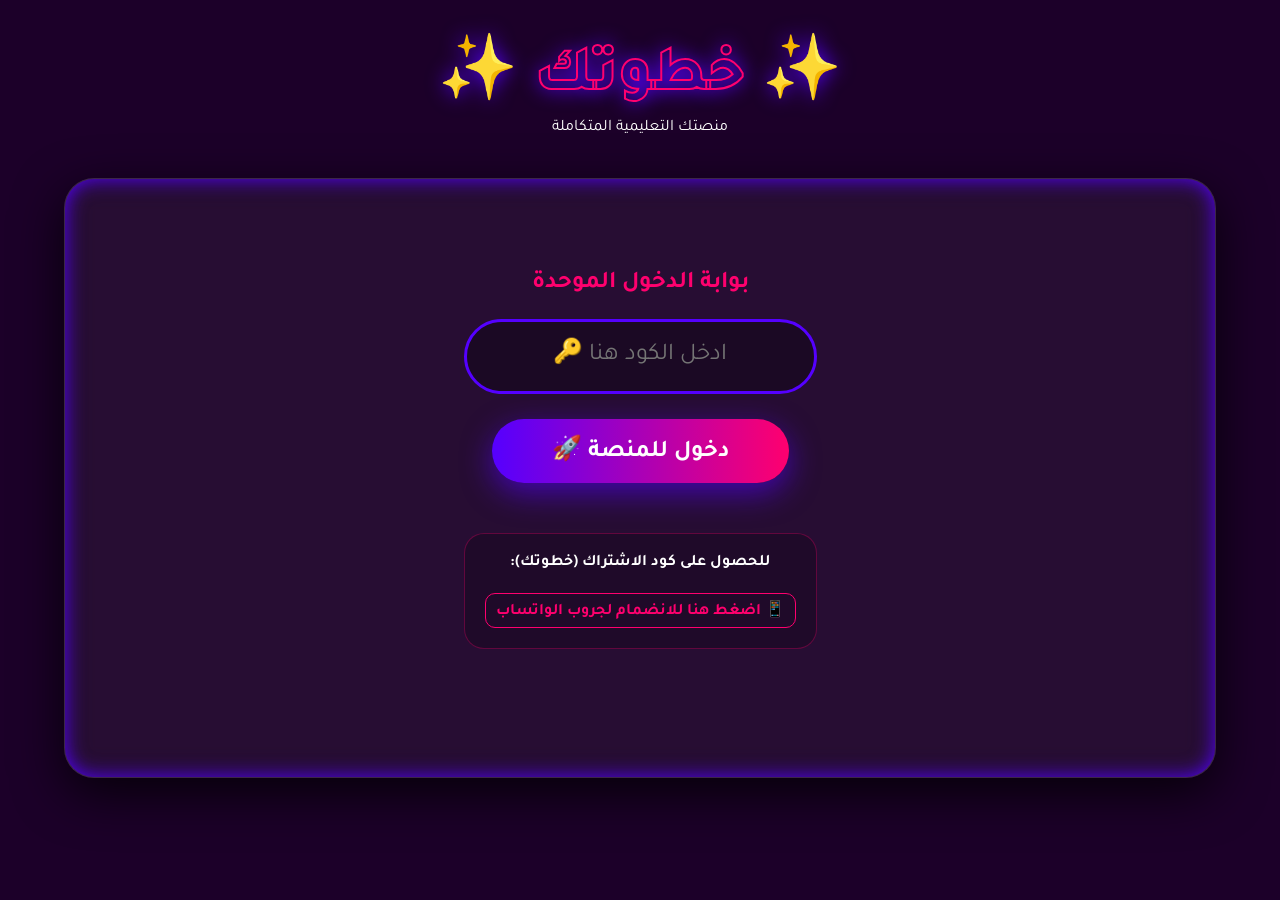
==== index.html @ f15a7803 "Add files via upload" ====
<!DOCTYPE html>

<html lang="ar" dir="rtl">

<head>

    <meta charset="UTF-8">

    <meta name="viewport" content="width=device-width, initial-scale=1.0">

    <title>منصة خطوتك التعليمية المتكاملة</title>

    <link href="https://fonts.googleapis.com/css2?family=Tajawal:wght@400;700;800&display=swap" rel="stylesheet">

    <link rel="stylesheet" href="https://cdnjs.cloudflare.com/ajax/libs/font-awesome/6.0.0-beta3/css/all.min.css">

    

    <link rel="stylesheet" href="style.css">

</head>

<body onload="initApp()"> 

    

    <div class="stars" id="star-container"></div>

    <header class="header-container">

        <h1 class="main-title">✨ خطوتك ✨</h1>

        <p class="sub-title" id="sub-title">منصتك التعليمية المتكاملة</p>

    </header>

    <main class="app-container">

        

        <section id="login-view" class="view-section active">

            <div class="login-wrapper">

                <h2 style="margin-bottom: 20px; color: var(--accent-color);">بوابة الدخول الموحدة</h2>

                <input type="text" id="access-code-input" class="login-input" placeholder="ادخل الكود هنا 🔑">

                <button class="btn-main" onclick="attemptLogin()">دخول للمنصة 🚀</button>

                <div class="contact-footer">

                    <p style="font-weight: bold; color: white; margin-bottom: 10px;">للحصول على كود الاشتراك (خطوتك):</p>

                    <a href="https://chat.whatsapp.com/HBZCFogEwom2l7kVErZvJE?mode=wwt" target="_blank">

                        📱 اضغط هنا للانضمام لجروب الواتساب

                    </a>

                </div>

            </div>

        </section>

        <section id="admin-panel-view" class="view-section">

            <div class="admin-panel">

                <div style="display: flex; justify-content: space-between; align-items: center;">

                    <h2>👮‍♂️ لوحة تحكم المشرف - خطوتك</h2>

                    <button class="btn-logout" onclick="logoutUser()">خروج من النظام</button>

                </div>

                

                <div class="admin-form">

                    <input type="text" id="new-student-name" class="admin-input" placeholder="اسم الطالب الثلاثي">

                    <select id="new-student-stream" class="admin-select">

                        <option value="science">علمي علوم (بدون رياضة)</option>

                        <option value="math">علمي رياضة (بدون أحياء)</option>

                    </select>

                    <select id="new-code-duration" class="admin-select">

                        <option value="1">ساعة واحدة (تجريبي)</option>

                        <option value="720">30 يوم (شهر كامل)</option>

                    </select>

                    <button class="btn-admin btn-generate" onclick="generateNewCode()">✨ توليد كود جديد</button>

                </div>

                

                <h3 style="border-bottom: 2px solid var(--primary-color); padding-bottom: 10px;">سجل الأكواد النشطة</h3>

                <div style="overflow-x: auto;">

                    <table class="data-table">

                        <thead>

                            <tr>

                                <th>اسم الطالب</th>

                                <th>الكود (أرقام فقط)</th>

                                <th>التخصص</th>

                                <th>تاريخ الانتهاء</th>

                                <th>الحالة</th>

                            </tr>

                        </thead>

                        <tbody id="codes-table-body"></tbody>

                    </table>

                </div>

            </div>

        </section>

        <section id="student-dashboard-view" class="view-section">

            <div class="dashboard-content-flow">

                

                <div class="notification-bar" id="dynamic-greeting"></div>

                

                <div class="quote-box">💡 "النجاح هو مجموع مجهودات صغيرة تتكرر يوماً بعد يوم.. أنت في خطوتك الصحيحة!"</div>

                

                <h2 style="text-align: center; margin-bottom: 30px; color: var(--gold);">📚 موادك الدراسية</h2>

                

                <div class="grid-container" id="subjects-grid">

                    </div>

                <div class="separation-bar">ملفك وتقدمك</div>

                <div class="progress-container">

                    <h3 class="progress-title">🎯 إجمالي تقدمك الأكاديمي (تجريبي)</h3>

                    <div class="progress-bar-wrapper">

                        <div class="progress-bar" id="academic-progress-bar" style="width: 0%;"></div>

                    </div>

                    <p class="progress-text"><span id="progress-percentage">0%</span> من المواد المتاحة تم استكشافها!</p>

                </div>

                <div class="student-info-section">

                    <div class="student-info">

                        <p>👋 أهلاً بك يا <strong><span id="student-name-display"></span></strong></p>

                        <p>تخصصك: <strong><span id="student-stream-display"></span></strong></p>

                        <p>الكود: <span class="code-value" id="student-code-display"></span></p>

                        <p>ينتهي في: <strong><span id="expiry-date-display"></span></strong></p>

                    </div>

                    <div class="sidebar-buttons">

                        <button class="btn-logout" onclick="logoutUser()">تسجيل خروج 🚪</button>

                    </div>

                </div>

            </div>

        </section>

        <section id="teachers-view" class="view-section">

            <button class="btn-back" onclick="showView('student-dashboard-view')"><i class="fas fa-arrow-right"></i> العودة للمواد</button>

            <h2 id="selected-subject-header" style="text-align: center; margin: 20px 0; color: var(--accent-color); font-size: 2.5rem;"></h2>

            <p style="text-align: center; margin-bottom: 30px;">نخبة من أفضل المدرسين على منصة خطوتك</p>

            <div class="grid-container" id="teachers-grid">

                 </div>

        </section>

        <section id="courses-view" class="view-section">

            <button class="btn-back" onclick="showView('teachers-view')"><i class="fas fa-arrow-right"></i> العودة للمدرسين</button>

            <h2 id="selected-teacher-header" style="text-align: center; margin: 30px 0; color: var(--gold);"></h2>

            <div class="courses-flex">

                </div>

        </section>

        <section id="weeks-view" class="view-section">

            <button class="btn-back" onclick="showView('courses-view')"><i class="fas fa-arrow-right"></i> العودة للشهور</button>

            <h2 id="selected-week-header" style="text-align: center; margin: 30px 0; color: var(--accent-color); font-size: 2.5rem;"></h2>

            <p style="text-align: center; margin-bottom: 30px; color: var(--text-light);">اضغط على الأسبوع لمشاهدة محتوى الفيديو الخاص به.</p>

            <div class="grid-container" id="weeks-grid">

                </div>

        </section>

    </main>

    <div id="video-modal" class="modal-overlay" onclick="closeVideoModal()">

        <div class="modal-content" onclick="event.stopPropagation()">

            <span class="close-btn" onclick="closeVideoModal()">&times;</span>

            <h3 id="modal-video-title" class="modal-title">عنوان الفيديو</h3>

            <div class="video-container">

                <iframe id="video-iframe" src="" frameborder="0" allow="autoplay; encrypted-media" allowfullscreen></iframe>

            </div>

            <div class="modal-info">

                <p>💡 ملاحظة: يتم تشغيل الفيديو مباشرة داخل المنصة (Embed).</p>

            </div>

        </div>

    </div>

    <script src="script.js"></script>

</body>

</html>
---- style.css ----
/* تعريف الألوان الأساسية للمنصة (نظام Dark Mode جذاب) - تصميم جديد باللون الأرجواني والوردي */

:root {

    --primary-color: #5500ff; /* أرجواني زاهي */

    --accent-color: #ff006e;  /* وردي فاقع للتباين */

    --bg-dark: #1c0029;       /* خلفية سوداء أرجوانية داكنة جداً */

    --bg-light: #3d005e;      /* خلفية العناصر */

    --text-light: #ffffff;    /* لون النص الأبيض */

    --gold: #e99e00;          /* لون ذهبي/برتقالي للعناوين */

    --danger: #eb4d4b;        /* لون أحمر للخروج والحذف */

    --sidebar-width: 280px;   /* هذا المتغير لم يعد مستخدماً فعلياً */

}

/* إعدادات عامة */

* { 

    margin: 0; 

    padding: 0; 

    box-sizing: border-box; 

    font-family: 'Tajawal', sans-serif; 

}

body {

    background-color: var(--bg-dark); 

    color: var(--text-light);

    min-height: 100vh;

    display: flex;

    flex-direction: column;

    align-items: center;

    overflow-x: hidden;

    position: relative; 

    z-index: 0;

}

/* --- تأثير النجوم المتلألئة --- */

.stars {

    position: absolute; top: 0; left: 0; width: 100%; height: 100%; pointer-events: none; overflow: hidden; z-index: -1;

}

.star {

    position: absolute; background: #ffffff; border-radius: 50%; animation: twinkle linear infinite; opacity: 0;

}

@keyframes twinkle {

    0% { opacity: 0; }

    50% { opacity: 1; transform: scale(1.2); }

    100% { opacity: 0; }

}

/* --- تصميم الهيدر المتحرك --- */

.header-container { text-align: center; margin-top: 30px; position: relative; z-index: 10; }

.main-title {

    font-size: 4rem; font-weight: 800; color: transparent; 

    -webkit-text-stroke: 2px var(--accent-color); 

    text-shadow: 0 0 20px var(--primary-color); 

    animation: titlePulse 3s infinite alternate;

}

@keyframes titlePulse {

    0% { transform: scale(1); text-shadow: 0 0 20px var(--primary-color); }

    100% { transform: scale(1.05); text-shadow: 0 0 40px var(--accent-color), 0 0 10px var(--gold); }

}

/* --- الحاوية الرئيسية --- */

.app-container {

    width: 90%; max-width: 1200px; margin: 40px auto; background: rgba(255, 255, 255, 0.05);

    backdrop-filter: blur(15px); border-radius: 30px; padding: 30px; 

    box-shadow: 0 15px 50px rgba(0,0,0,0.8), 0 0 20px var(--primary-color) inset; 

    border: 1px solid rgba(255,255,255,0.1); min-height: 600px; z-index: 5; 

}

/* --- نظام التنقل بين الشاشات --- */

.view-section { display: none; animation: slideIn 0.5s ease-out; }

.view-section.active { display: block; }

@keyframes slideIn { from { opacity: 0; transform: translateY(20px); } to { opacity: 1; transform: translateY(0); } }

/* --- صفحة تسجيل الدخول --- */

#login-view { min-height: 500px; display: flex; justify-content: center; align-items: center;}

.login-wrapper { display: flex; flex-direction: column; align-items: center; justify-content: center; height: 100%; padding: 50px 0; }

.login-input { 

    width: 100%; max-width: 400px; padding: 20px; border-radius: 50px; 

    border: 3px solid var(--primary-color); 

    background: rgba(0,0,0,0.3); color: white; font-size: 1.5rem; text-align: center; margin-bottom: 25px; 

    transition: 0.3s; outline: none; 

}

.btn-main { 

    background: linear-gradient(90deg, var(--primary-color), var(--accent-color)); 

    border: none; padding: 15px 60px; 

    border-radius: 50px; color: white; font-size: 1.5rem; font-weight: bold; cursor: pointer; transition: 0.3s; 

    box-shadow: 0 10px 30px rgba(85, 0, 255, 0.6); 

}

.contact-footer { 

    margin-top: 50px; text-align: center; color: #bdc3c7; background: rgba(0,0,0,0.2); padding: 20px; 

    border-radius: 20px; width: 100%; max-width: 500px; 

    border: 1px solid rgba(255, 0, 110, 0.3);

}

.contact-footer a { 

    color: var(--accent-color); 

    text-decoration: none; 

    font-weight: bold; 

    transition: 0.2s;

    display: inline-block;

    margin-top: 10px;

    padding: 5px 10px;

    border: 1px solid var(--accent-color);

    border-radius: 10px;

}

.contact-footer a:hover {

    background: var(--accent-color);

    color: var(--bg-dark);

}

/* =================================== */

/* --- تنسيقات لوحة الطالب (التدفق الجديد) --- */

/* =================================== */

.dashboard-content-flow {

    padding: 20px; 

}

/* تنسيقات المقتبس */

.quote-box { background: linear-gradient(45deg, #a400a4, #7f00ff); color: white; padding: 15px; text-align: center; font-weight: bold; border-radius: 15px; margin-bottom: 30px; box-shadow: 0 5px 15px rgba(0,0,0,0.2); }

.grid-container { display: grid; grid-template-columns: repeat(auto-fill, minmax(280px, 1fr)); gap: 25px; }

/* --- كروت المواد (Subjects) --- */

.subject-card {

    background: var(--bg-light); border-radius: 25px; padding: 20px; text-align: center; cursor: pointer; transition: 0.4s;

    position: relative; overflow: hidden; border: 2px solid transparent; display: flex; flex-direction: column; align-items: center;

    min-height: 250px; 

}

.subject-card:hover { transform: translateY(-10px); border-color: var(--accent-color); box-shadow: 0 0 30px rgba(255, 0, 110, 0.3); }

.subject-card img {

    width: 100%; max-width: 180px; height: 120px; object-fit: contain; margin-bottom: 15px; filter: drop-shadow(0 5px 5px rgba(0,0,0,0.5)); transition: 0.3s;

    border-radius: 10px;

}

.subject-card h3 { font-size: 1.8rem; margin-bottom: 10px; color: var(--gold); }

/* --- كروت المدرسين (Teachers) --- */

.teacher-card {

    background: linear-gradient(135deg, var(--bg-light), #2c0042);

    color: var(--text-light);

    padding: 25px;

    border-radius: 15px;

    text-align: center;

    font-size: 1.3rem;

    font-weight: 700;

    cursor: pointer;

    transition: transform 0.3s, box-shadow 0.3s;

    border-left: 5px solid var(--accent-color);

    box-shadow: 0 8px 15px rgba(0, 0, 0, 0.3);

    display: flex;

    align-items: center;

    justify-content: center;

}

.teacher-card:hover {

    transform: scale(1.05);

    box-shadow: 0 15px 30px rgba(0, 0, 0, 0.5), 0 0 20px var(--accent-color);

}

.teacher-card i {

    margin-left: 10px;

    color: var(--gold);

    font-size: 1.5rem;

}

/* --- أزرار عامة --- */

.btn-back, .btn-logout { padding: 10px 20px; border-radius: 50px; border: none; cursor: pointer; font-weight: bold; transition: 0.2s; margin-bottom: 20px; }

.btn-back { background: var(--accent-color); color: var(--bg-dark); }

.btn-logout { background: var(--danger); color: white; }

.btn-logout:hover { opacity: 0.8; }

.btn-back i { margin-right: 10px; }

/* === تنسيقات الشاشات الفرعية === */

#teachers-view, #courses-view, #weeks-view {

    padding: 20px;

    min-height: 500px;

}

.courses-flex {

    display: flex;

    flex-wrap: wrap;

    justify-content: center;

    gap: 20px;

    margin-top: 30px;

}

.month-card {

    width: 250px;

    height: 150px;

    display: flex;

    align-items: center;

    justify-content: center;

    color: white;

    font-size: 1.8rem;

    font-weight: 800;

    border-radius: 20px;

    cursor: pointer;

    transition: transform 0.3s, box-shadow 0.3s;

    box-shadow: 0 10px 20px rgba(0, 0, 0, 0.5), 0 5px 10px rgba(255, 255, 255, 0.1) inset;

    text-shadow: 1px 1px 3px rgba(0,0,0,0.7);

}

.month-card:hover {

    transform: translateY(-8px) scale(1.03);

    box-shadow: 0 20px 40px rgba(0, 0, 0, 0.7);

}

/* --- نظام الإشعارات والتنبيهات --- */

.notification-bar {

    background: linear-gradient(90deg, var(--accent-color), var(--primary-color));

    color: white;

    padding: 15px 25px;

    border-radius: 15px;

    font-size: 1.2rem;

    font-weight: 700;

    margin-bottom: 30px;

    text-align: right;

    box-shadow: 0 5px 15px rgba(255, 0, 110, 0.4);

}

/* --- شريط التقدم الأسطوري --- */

.progress-container {

    background: var(--bg-light);

    padding: 20px;

    border-radius: 15px;

    margin-bottom: 30px;

    border-left: 5px solid var(--gold);

}

.progress-title {

    color: var(--text-light);

    margin-bottom: 15px;

    font-size: 1.4rem;

    border-bottom: 1px dashed rgba(255, 255, 255, 0.1);

    padding-bottom: 10px;

}

.progress-bar-wrapper {

    background: rgba(0, 0, 0, 0.3);

    border-radius: 50px;

    height: 30px;

    overflow: hidden;

    margin-bottom: 10px;

}

.progress-bar {

    height: 100%;

    background: linear-gradient(90deg, var(--primary-color), var(--accent-color), var(--gold));

    transition: width 1.5s ease-out; /* حركة سلسة */

    border-radius: 50px;

    box-shadow: 0 0 10px var(--accent-color);

}

.progress-text {

    text-align: center;

    color: #ccc;

    font-weight: 500;

}

.progress-text span {

    font-size: 1.2rem;

    font-weight: bold;

    color: var(--gold);

}

/* --- معلومات الطالب الجديدة في الأسفل --- */

.separation-bar {

    text-align: center;

    margin: 50px 0 30px;

    color: var(--accent-color);

    font-size: 1.8rem;

    font-weight: 800;

    padding-top: 30px;

    border-top: 1px solid rgba(255,255,255,0.1);

}

.student-info-section {

    background: var(--bg-light);

    padding: 20px;

    border-radius: 15px;

    display: flex;

    justify-content: space-between;

    align-items: center;

    flex-wrap: wrap; /* للسماح بالعناصر بالنزول لسطر جديد في شاشات الهاتف */

}

.student-info {

    flex-grow: 1;

    display: flex;

    flex-direction: column;

    gap: 10px;

}

.student-info p { 

    margin: 0; 

    font-size: 1.1rem; 

    padding-right: 10px;

    border-right: 3px solid var(--primary-color);

}

.student-info strong { color: var(--accent-color); }

.student-info .code-value { font-family: monospace; font-size: 1.2rem; color: var(--gold); }

.sidebar-buttons .btn-logout {

    min-width: 150px;

    padding: 15px;

    font-size: 1.1rem;

    margin-bottom: 0; /* لإلغاء المارجن القديم */

}

/* --- تنسيقات كروت الأسابيع (Weeks) --- */

.week-card {

    border-radius: 20px;

    padding: 30px;

    transition: 0.3s;

    border: none;

    cursor: pointer;

    box-shadow: 0 10px 20px rgba(0,0,0,0.5);

    color: white; 

}

.week-card:hover {

    transform: translateY(-5px) scale(1.02);

    box-shadow: 0 15px 30px rgba(0,0,0,0.7);

}

.week-card i {

    color: white; 

}

/* =================================== */

/* --- تنسيقات لوحة المشرف --- */

/* =================================== */

.admin-panel {

    padding: 30px;

    background: var(--bg-light); 

    border-radius: 20px;

    margin-top: 20px;

}

.admin-form {

    display: flex;

    flex-wrap: wrap;

    gap: 20px;

    margin: 30px 0;

    align-items: center;

}

.admin-input, .admin-select {

    padding: 15px;

    border-radius: 10px;

    border: 2px solid var(--primary-color);

    background: rgba(0, 0, 0, 0.3);

    color: white;

    font-size: 1rem;

    flex-grow: 1;

    min-width: 200px;

}

.btn-admin {

    padding: 15px 30px;

    border-radius: 10px;

    border: none;

    font-weight: bold;

    cursor: pointer;

    transition: 0.3s;

    font-size: 1rem;

}

.btn-generate {

    background: var(--gold);

    color: var(--bg-dark);

}

.data-table {

    width: 100%;

    border-collapse: separate;

    border-spacing: 0 10px;

    color: var(--text-light);

    margin-top: 20px;

}

.data-table th, .data-table td {

    padding: 15px;

    text-align: right;

    border: none;

}

.data-table th {

    background: var(--primary-color);

    font-size: 1.1rem;

}

.data-table tbody tr {

    background: var(--bg-dark);

    transition: 0.2s;

}

.data-table tbody tr:hover {

    background: rgba(85, 0, 255, 0.4);

}

.data-table .code-cell {

    font-family: monospace;

    font-weight: bold;

    color: var(--accent-color);

}

.expired {

    color: var(--danger);

    font-weight: bold;

}

/* =================================== */

/* --- تنسيقات النافذة المنبثقة (MODAL) --- */

/* =================================== */

.modal-overlay {

    position: fixed;

    top: 0;

    left: 0;

    width: 100%;

    height: 100%;

    background: rgba(0, 0, 0, 0.9); /* خلفية شبه شفافة */

    display: none; /* مخفية افتراضياً */

    justify-content: center;

    align-items: center;

    z-index: 1000;

    animation: fadeIn 0.3s;

}

.modal-overlay.active {

    display: flex;

}

.modal-content {

    background: var(--bg-light);

    padding: 30px;

    border-radius: 20px;

    max-width: 90%;

    width: 800px; /* حجم الشاشة الافتراضي للفيديو */

    position: relative;

    box-shadow: 0 0 50px rgba(85, 0, 255, 0.7);

    animation: zoomIn 0.4s;

}

.close-btn {

    position: absolute;

    top: 15px;

    left: 20px;

    color: var(--danger);

    font-size: 30px;

    font-weight: bold;

    cursor: pointer;

    transition: 0.2s;

}

.close-btn:hover {

    color: var(--accent-color);

    transform: rotate(90deg);

}

.modal-title {

    color: var(--gold);

    text-align: center;

    margin-bottom: 20px;

    border-bottom: 1px dashed var(--primary-color);

    padding-bottom: 10px;

}

.video-container {

    position: relative;

    width: 100%;

    padding-bottom: 56.25%; /* نسبة 16:9 للفيديو */

    height: 0;

    overflow: hidden;

    margin-bottom: 20px;

    border-radius: 15px;

    box-shadow: 0 5px 20px rgba(0,0,0,0.5);

}

.video-container iframe {

    position: absolute;

    top: 0;

    left: 0;

    width: 100%;

    height: 100%;

}

@keyframes fadeIn {

    from { opacity: 0; }

    to { opacity: 1; }

}

@keyframes zoomIn {

    from { transform: scale(0.8); }

    to { transform: scale(1); }

}

/* =================================== */

/* --- ميديا كويري للأجهزة الصغيرة --- */

/* =================================== */

@media (max-width: 900px) {

    .app-container { width: 95%; padding: 15px; }

    .main-title { font-size: 2.5rem; }

    

    .grid-container {

        grid-template-columns: 1fr; 

    }

    .student-info-section {

        flex-direction: column;

        align-items: stretch;

        gap: 20px;

    }

    .sidebar-buttons .btn-logout {

        width: 100%;

    }

    .admin-form { flex-direction: column; }

    .admin-input, .admin-select, .btn-admin { width: 100%; min-width: auto; }

}

@media (max-width: 600px) {

    .modal-content {

        padding: 15px;

    }

}
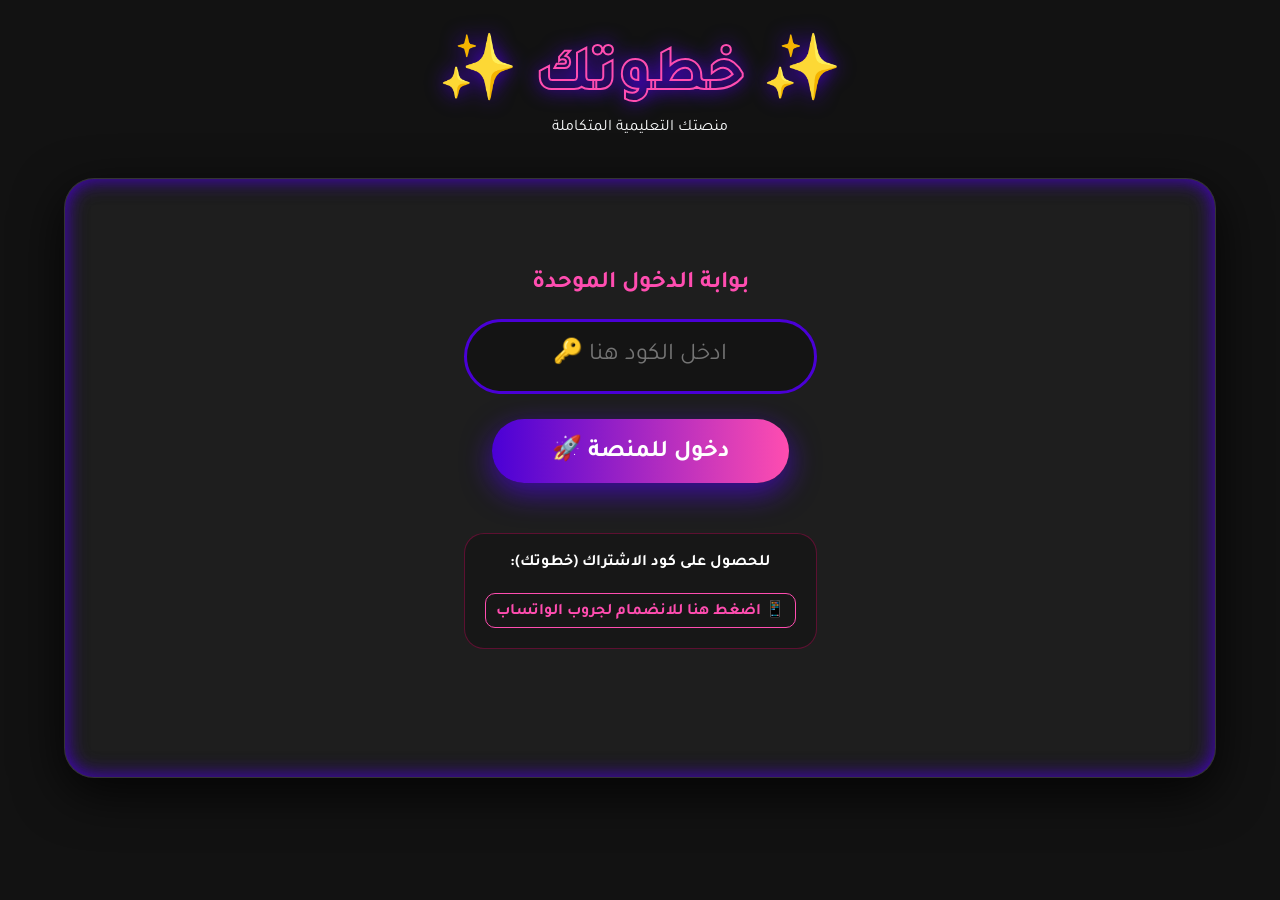
==== commit c992bda8: "Refactor index.html for improved structure and styles" ====
--- a/index.html
+++ b/index.html
@@ -1,275 +1,69 @@
 <!DOCTYPE html>
+<html lang="ar" dir="rtl">
+<head>
+<meta charset="UTF-8">
+<meta name="viewport" content="width=device-width, initial-scale=1.0">
+<title>منصة خطوتك التعليمية المتكاملة</title>
+<link href="https://fonts.googleapis.com/css2?family=Tajawal:wght@400;700;800&display=swap" rel="stylesheet">
+<link rel="stylesheet" href="https://cdnjs.cloudflare.com/ajax/libs/font-awesome/6.0.0-beta3/css/all.min.css">
 
-<html lang="ar" dir="rtl">
+<link rel="stylesheet" href="style.css">
 
-<head>
-
-    <meta charset="UTF-8">
-
-    <meta name="viewport" content="width=device-width, initial-scale=1.0">
-
-    <title>منصة خطوتك التعليمية المتكاملة</title>
-
-    <link href="https://fonts.googleapis.com/css2?family=Tajawal:wght@400;700;800&display=swap" rel="stylesheet">
-
-    <link rel="stylesheet" href="https://cdnjs.cloudflare.com/ajax/libs/font-awesome/6.0.0-beta3/css/all.min.css">
-
-    
-
-    <link rel="stylesheet" href="style.css">
+<style>
+:root {
+    --primary-color: #4a00d6;
+    --accent-color: #ff4db0;
+    --gold: #f3c623;
+    --text-light: #f8f9fa;
+}
+body { font-family:'Tajawal',sans-serif; margin:0; padding:0; background:#121212; color:var(--text-light); }
+.btn-back i { transform: rotate(180deg); } /* تصحيح اتجاه السهم للعودة */
+</style>
 
 </head>
-
 <body onload="initApp()"> 
 
-    
+<div class="stars" id="star-container"></div>
 
-    <div class="stars" id="star-container"></div>
+<header class="header-container">
+    <h1 class="main-title">✨ خطوتك ✨</h1>
+    <p class="sub-title" id="sub-title">منصتك التعليمية المتكاملة</p>
+</header>
 
-    <header class="header-container">
+<main class="app-container">
 
-        <h1 class="main-title">✨ خطوتك ✨</h1>
+<!-- بوابة الدخول -->
+<section id="login-view" class="view-section active">
+    <div class="login-wrapper">
+        <h2 style="margin-bottom:20px; color: var(--accent-color);">بوابة الدخول الموحدة</h2>
+        <input type="text" id="access-code-input" class="login-input" placeholder="ادخل الكود هنا 🔑">
+        <button class="btn-main" onclick="attemptLogin()">دخول للمنصة 🚀</button>
+        <div class="contact-footer">
+            <p style="font-weight:bold; color:white; margin-bottom:10px;">للحصول على كود الاشتراك (خطوتك):</p>
+            <a href="https://chat.whatsapp.com/HBZCFogEwom2l7kVErZvJE?mode=wwt" target="_blank">📱 اضغط هنا للانضمام لجروب الواتساب</a>
+        </div>
+    </div>
+</section>
 
-        <p class="sub-title" id="sub-title">منصتك التعليمية المتكاملة</p>
+<!-- باقي الأقسام ... كما في كودك -->
+<!-- تأكد من وجود جميع الدوال في script.js مثل initApp, attemptLogin, logoutUser, showView ... إلخ -->
 
-    </header>
+</main>
 
-    <main class="app-container">
+<!-- مودال الفيديو -->
+<div id="video-modal" class="modal-overlay" onclick="closeVideoModal()">
+    <div class="modal-content" onclick="event.stopPropagation()">
+        <span class="close-btn" onclick="closeVideoModal()">&times;</span>
+        <h3 id="modal-video-title" class="modal-title">عنوان الفيديو</h3>
+        <div class="video-container">
+            <iframe id="video-iframe" src="" frameborder="0" allow="autoplay; encrypted-media" allowfullscreen></iframe>
+        </div>
+        <div class="modal-info">
+            <p>💡 ملاحظة: يتم تشغيل الفيديو مباشرة داخل المنصة (Embed).</p>
+        </div>
+    </div>
+</div>
 
-        
-
-        <section id="login-view" class="view-section active">
-
-            <div class="login-wrapper">
-
-                <h2 style="margin-bottom: 20px; color: var(--accent-color);">بوابة الدخول الموحدة</h2>
-
-                <input type="text" id="access-code-input" class="login-input" placeholder="ادخل الكود هنا 🔑">
-
-                <button class="btn-main" onclick="attemptLogin()">دخول للمنصة 🚀</button>
-
-                <div class="contact-footer">
-
-                    <p style="font-weight: bold; color: white; margin-bottom: 10px;">للحصول على كود الاشتراك (خطوتك):</p>
-
-                    <a href="https://chat.whatsapp.com/HBZCFogEwom2l7kVErZvJE?mode=wwt" target="_blank">
-
-                        📱 اضغط هنا للانضمام لجروب الواتساب
-
-                    </a>
-
-                </div>
-
-            </div>
-
-        </section>
-
-        <section id="admin-panel-view" class="view-section">
-
-            <div class="admin-panel">
-
-                <div style="display: flex; justify-content: space-between; align-items: center;">
-
-                    <h2>👮‍♂️ لوحة تحكم المشرف - خطوتك</h2>
-
-                    <button class="btn-logout" onclick="logoutUser()">خروج من النظام</button>
-
-                </div>
-
-                
-
-                <div class="admin-form">
-
-                    <input type="text" id="new-student-name" class="admin-input" placeholder="اسم الطالب الثلاثي">
-
-                    <select id="new-student-stream" class="admin-select">
-
-                        <option value="science">علمي علوم (بدون رياضة)</option>
-
-                        <option value="math">علمي رياضة (بدون أحياء)</option>
-
-                    </select>
-
-                    <select id="new-code-duration" class="admin-select">
-
-                        <option value="1">ساعة واحدة (تجريبي)</option>
-
-                        <option value="720">30 يوم (شهر كامل)</option>
-
-                    </select>
-
-                    <button class="btn-admin btn-generate" onclick="generateNewCode()">✨ توليد كود جديد</button>
-
-                </div>
-
-                
-
-                <h3 style="border-bottom: 2px solid var(--primary-color); padding-bottom: 10px;">سجل الأكواد النشطة</h3>
-
-                <div style="overflow-x: auto;">
-
-                    <table class="data-table">
-
-                        <thead>
-
-                            <tr>
-
-                                <th>اسم الطالب</th>
-
-                                <th>الكود (أرقام فقط)</th>
-
-                                <th>التخصص</th>
-
-                                <th>تاريخ الانتهاء</th>
-
-                                <th>الحالة</th>
-
-                            </tr>
-
-                        </thead>
-
-                        <tbody id="codes-table-body"></tbody>
-
-                    </table>
-
-                </div>
-
-            </div>
-
-        </section>
-
-        <section id="student-dashboard-view" class="view-section">
-
-            <div class="dashboard-content-flow">
-
-                
-
-                <div class="notification-bar" id="dynamic-greeting"></div>
-
-                
-
-                <div class="quote-box">💡 "النجاح هو مجموع مجهودات صغيرة تتكرر يوماً بعد يوم.. أنت في خطوتك الصحيحة!"</div>
-
-                
-
-                <h2 style="text-align: center; margin-bottom: 30px; color: var(--gold);">📚 موادك الدراسية</h2>
-
-                
-
-                <div class="grid-container" id="subjects-grid">
-
-                    </div>
-
-                <div class="separation-bar">ملفك وتقدمك</div>
-
-                <div class="progress-container">
-
-                    <h3 class="progress-title">🎯 إجمالي تقدمك الأكاديمي (تجريبي)</h3>
-
-                    <div class="progress-bar-wrapper">
-
-                        <div class="progress-bar" id="academic-progress-bar" style="width: 0%;"></div>
-
-                    </div>
-
-                    <p class="progress-text"><span id="progress-percentage">0%</span> من المواد المتاحة تم استكشافها!</p>
-
-                </div>
-
-                <div class="student-info-section">
-
-                    <div class="student-info">
-
-                        <p>👋 أهلاً بك يا <strong><span id="student-name-display"></span></strong></p>
-
-                        <p>تخصصك: <strong><span id="student-stream-display"></span></strong></p>
-
-                        <p>الكود: <span class="code-value" id="student-code-display"></span></p>
-
-                        <p>ينتهي في: <strong><span id="expiry-date-display"></span></strong></p>
-
-                    </div>
-
-                    <div class="sidebar-buttons">
-
-                        <button class="btn-logout" onclick="logoutUser()">تسجيل خروج 🚪</button>
-
-                    </div>
-
-                </div>
-
-            </div>
-
-        </section>
-
-        <section id="teachers-view" class="view-section">
-
-            <button class="btn-back" onclick="showView('student-dashboard-view')"><i class="fas fa-arrow-right"></i> العودة للمواد</button>
-
-            <h2 id="selected-subject-header" style="text-align: center; margin: 20px 0; color: var(--accent-color); font-size: 2.5rem;"></h2>
-
-            <p style="text-align: center; margin-bottom: 30px;">نخبة من أفضل المدرسين على منصة خطوتك</p>
-
-            <div class="grid-container" id="teachers-grid">
-
-                 </div>
-
-        </section>
-
-        <section id="courses-view" class="view-section">
-
-            <button class="btn-back" onclick="showView('teachers-view')"><i class="fas fa-arrow-right"></i> العودة للمدرسين</button>
-
-            <h2 id="selected-teacher-header" style="text-align: center; margin: 30px 0; color: var(--gold);"></h2>
-
-            <div class="courses-flex">
-
-                </div>
-
-        </section>
-
-        <section id="weeks-view" class="view-section">
-
-            <button class="btn-back" onclick="showView('courses-view')"><i class="fas fa-arrow-right"></i> العودة للشهور</button>
-
-            <h2 id="selected-week-header" style="text-align: center; margin: 30px 0; color: var(--accent-color); font-size: 2.5rem;"></h2>
-
-            <p style="text-align: center; margin-bottom: 30px; color: var(--text-light);">اضغط على الأسبوع لمشاهدة محتوى الفيديو الخاص به.</p>
-
-            <div class="grid-container" id="weeks-grid">
-
-                </div>
-
-        </section>
-
-    </main>
-
-    <div id="video-modal" class="modal-overlay" onclick="closeVideoModal()">
-
-        <div class="modal-content" onclick="event.stopPropagation()">
-
-            <span class="close-btn" onclick="closeVideoModal()">&times;</span>
-
-            <h3 id="modal-video-title" class="modal-title">عنوان الفيديو</h3>
-
-            <div class="video-container">
-
-                <iframe id="video-iframe" src="" frameborder="0" allow="autoplay; encrypted-media" allowfullscreen></iframe>
-
-            </div>
-
-            <div class="modal-info">
-
-                <p>💡 ملاحظة: يتم تشغيل الفيديو مباشرة داخل المنصة (Embed).</p>
-
-            </div>
-
-        </div>
-
-    </div>
-
-    <script src="script.js"></script>
-
+<script src="script.js"></script>
 </body>
-
-</html>+</html>
--- a/style.css
+++ b/style.css
@@ -1,923 +1,212 @@
 /* تعريف الألوان الأساسية للمنصة (نظام Dark Mode جذاب) - تصميم جديد باللون الأرجواني والوردي */
-
 :root {
-
     --primary-color: #5500ff; /* أرجواني زاهي */
-
     --accent-color: #ff006e;  /* وردي فاقع للتباين */
-
     --bg-dark: #1c0029;       /* خلفية سوداء أرجوانية داكنة جداً */
-
     --bg-light: #3d005e;      /* خلفية العناصر */
-
     --text-light: #ffffff;    /* لون النص الأبيض */
-
     --gold: #e99e00;          /* لون ذهبي/برتقالي للعناوين */
-
     --danger: #eb4d4b;        /* لون أحمر للخروج والحذف */
-
-    --sidebar-width: 280px;   /* هذا المتغير لم يعد مستخدماً فعلياً */
-
 }
 
 /* إعدادات عامة */
-
 * { 
-
     margin: 0; 
-
     padding: 0; 
-
     box-sizing: border-box; 
-
     font-family: 'Tajawal', sans-serif; 
-
 }
 
 body {
-
     background-color: var(--bg-dark); 
-
     color: var(--text-light);
-
     min-height: 100vh;
-
     display: flex;
-
     flex-direction: column;
-
     align-items: center;
-
     overflow-x: hidden;
-
     position: relative; 
-
     z-index: 0;
-
 }
 
 /* --- تأثير النجوم المتلألئة --- */
-
 .stars {
-
     position: absolute; top: 0; left: 0; width: 100%; height: 100%; pointer-events: none; overflow: hidden; z-index: -1;
-
 }
 
 .star {
-
     position: absolute; background: #ffffff; border-radius: 50%; animation: twinkle linear infinite; opacity: 0;
-
 }
 
 @keyframes twinkle {
-
     0% { opacity: 0; }
-
     50% { opacity: 1; transform: scale(1.2); }
-
     100% { opacity: 0; }
-
 }
 
 /* --- تصميم الهيدر المتحرك --- */
-
 .header-container { text-align: center; margin-top: 30px; position: relative; z-index: 10; }
 
 .main-title {
-
     font-size: 4rem; font-weight: 800; color: transparent; 
-
     -webkit-text-stroke: 2px var(--accent-color); 
-
     text-shadow: 0 0 20px var(--primary-color); 
-
     animation: titlePulse 3s infinite alternate;
-
 }
 
 @keyframes titlePulse {
-
     0% { transform: scale(1); text-shadow: 0 0 20px var(--primary-color); }
-
     100% { transform: scale(1.05); text-shadow: 0 0 40px var(--accent-color), 0 0 10px var(--gold); }
-
 }
 
 /* --- الحاوية الرئيسية --- */
-
 .app-container {
-
     width: 90%; max-width: 1200px; margin: 40px auto; background: rgba(255, 255, 255, 0.05);
-
     backdrop-filter: blur(15px); border-radius: 30px; padding: 30px; 
-
     box-shadow: 0 15px 50px rgba(0,0,0,0.8), 0 0 20px var(--primary-color) inset; 
-
     border: 1px solid rgba(255,255,255,0.1); min-height: 600px; z-index: 5; 
-
 }
 
 /* --- نظام التنقل بين الشاشات --- */
-
-.view-section { display: none; animation: slideIn 0.5s ease-out; }
-
+.view-section { 
+    display: none; 
+    width: 100%; 
+    min-height: 100vh; 
+    animation: slideIn 0.5s ease-out; 
+}
 .view-section.active { display: block; }
 
 @keyframes slideIn { from { opacity: 0; transform: translateY(20px); } to { opacity: 1; transform: translateY(0); } }
 
 /* --- صفحة تسجيل الدخول --- */
-
-#login-view { min-height: 500px; display: flex; justify-content: center; align-items: center;}
+#login-view { min-height: 500px; display: flex; justify-content: center; align-items: center; }
 
 .login-wrapper { display: flex; flex-direction: column; align-items: center; justify-content: center; height: 100%; padding: 50px 0; }
 
 .login-input { 
-
     width: 100%; max-width: 400px; padding: 20px; border-radius: 50px; 
-
     border: 3px solid var(--primary-color); 
-
     background: rgba(0,0,0,0.3); color: white; font-size: 1.5rem; text-align: center; margin-bottom: 25px; 
-
     transition: 0.3s; outline: none; 
-
 }
 
 .btn-main { 
-
     background: linear-gradient(90deg, var(--primary-color), var(--accent-color)); 
-
     border: none; padding: 15px 60px; 
-
     border-radius: 50px; color: white; font-size: 1.5rem; font-weight: bold; cursor: pointer; transition: 0.3s; 
-
     box-shadow: 0 10px 30px rgba(85, 0, 255, 0.6); 
-
 }
 
 .contact-footer { 
-
     margin-top: 50px; text-align: center; color: #bdc3c7; background: rgba(0,0,0,0.2); padding: 20px; 
-
     border-radius: 20px; width: 100%; max-width: 500px; 
-
     border: 1px solid rgba(255, 0, 110, 0.3);
-
 }
 
 .contact-footer a { 
-
     color: var(--accent-color); 
-
-    text-decoration: none; 
-
-    font-weight: bold; 
-
-    transition: 0.2s;
-
-    display: inline-block;
-
-    margin-top: 10px;
-
-    padding: 5px 10px;
-
-    border: 1px solid var(--accent-color);
-
+    text-decoration: none; font-weight: bold; transition: 0.2s;
+    display: inline-block; margin-top: 10px; padding: 5px 10px; border: 1px solid var(--accent-color);
     border-radius: 10px;
-
-}
-
-.contact-footer a:hover {
-
-    background: var(--accent-color);
-
-    color: var(--bg-dark);
-
-}
-
-/* =================================== */
-
-/* --- تنسيقات لوحة الطالب (التدفق الجديد) --- */
-
-/* =================================== */
-
-.dashboard-content-flow {
-
-    padding: 20px; 
-
-}
-
-/* تنسيقات المقتبس */
+}
+.contact-footer a:hover { background: var(--accent-color); color: var(--bg-dark); }
+
+/* --- لوحة الطالب --- */
+.dashboard-content-flow { padding: 20px; }
 
 .quote-box { background: linear-gradient(45deg, #a400a4, #7f00ff); color: white; padding: 15px; text-align: center; font-weight: bold; border-radius: 15px; margin-bottom: 30px; box-shadow: 0 5px 15px rgba(0,0,0,0.2); }
 
 .grid-container { display: grid; grid-template-columns: repeat(auto-fill, minmax(280px, 1fr)); gap: 25px; }
 
-/* --- كروت المواد (Subjects) --- */
-
 .subject-card {
-
     background: var(--bg-light); border-radius: 25px; padding: 20px; text-align: center; cursor: pointer; transition: 0.4s;
-
     position: relative; overflow: hidden; border: 2px solid transparent; display: flex; flex-direction: column; align-items: center;
-
     min-height: 250px; 
-
-}
-
+}
 .subject-card:hover { transform: translateY(-10px); border-color: var(--accent-color); box-shadow: 0 0 30px rgba(255, 0, 110, 0.3); }
-
-.subject-card img {
-
-    width: 100%; max-width: 180px; height: 120px; object-fit: contain; margin-bottom: 15px; filter: drop-shadow(0 5px 5px rgba(0,0,0,0.5)); transition: 0.3s;
-
-    border-radius: 10px;
-
-}
-
+.subject-card img { width: 100%; max-width: 180px; height: 120px; object-fit: contain; margin-bottom: 15px; filter: drop-shadow(0 5px 5px rgba(0,0,0,0.5)); transition: 0.3s; border-radius: 10px; }
 .subject-card h3 { font-size: 1.8rem; margin-bottom: 10px; color: var(--gold); }
 
-/* --- كروت المدرسين (Teachers) --- */
-
 .teacher-card {
-
     background: linear-gradient(135deg, var(--bg-light), #2c0042);
-
-    color: var(--text-light);
-
-    padding: 25px;
-
-    border-radius: 15px;
-
-    text-align: center;
-
-    font-size: 1.3rem;
-
-    font-weight: 700;
-
-    cursor: pointer;
-
-    transition: transform 0.3s, box-shadow 0.3s;
-
-    border-left: 5px solid var(--accent-color);
-
-    box-shadow: 0 8px 15px rgba(0, 0, 0, 0.3);
-
-    display: flex;
-
-    align-items: center;
-
-    justify-content: center;
-
-}
-
-.teacher-card:hover {
-
-    transform: scale(1.05);
-
-    box-shadow: 0 15px 30px rgba(0, 0, 0, 0.5), 0 0 20px var(--accent-color);
-
-}
-
-.teacher-card i {
-
-    margin-left: 10px;
-
-    color: var(--gold);
-
-    font-size: 1.5rem;
-
-}
-
-/* --- أزرار عامة --- */
+    color: var(--text-light); padding: 25px; border-radius: 15px; text-align: center; font-size: 1.3rem; font-weight: 700;
+    cursor: pointer; transition: transform 0.3s, box-shadow 0.3s; border-left: 5px solid var(--accent-color);
+    box-shadow: 0 8px 15px rgba(0, 0, 0, 0.3); display: flex; align-items: center; justify-content: center;
+}
+.teacher-card:hover { transform: scale(1.05); box-shadow: 0 15px 30px rgba(0, 0, 0, 0.5), 0 0 20px var(--accent-color); }
+.teacher-card i { margin-left: 10px; color: var(--gold); font-size: 1.5rem; }
 
 .btn-back, .btn-logout { padding: 10px 20px; border-radius: 50px; border: none; cursor: pointer; font-weight: bold; transition: 0.2s; margin-bottom: 20px; }
-
 .btn-back { background: var(--accent-color); color: var(--bg-dark); }
-
 .btn-logout { background: var(--danger); color: white; }
-
 .btn-logout:hover { opacity: 0.8; }
-
 .btn-back i { margin-right: 10px; }
 
-/* === تنسيقات الشاشات الفرعية === */
-
-#teachers-view, #courses-view, #weeks-view {
-
-    padding: 20px;
-
-    min-height: 500px;
-
-}
-
-.courses-flex {
-
-    display: flex;
-
-    flex-wrap: wrap;
-
-    justify-content: center;
-
-    gap: 20px;
-
-    margin-top: 30px;
-
-}
-
-.month-card {
-
-    width: 250px;
-
-    height: 150px;
-
-    display: flex;
-
-    align-items: center;
-
-    justify-content: center;
-
-    color: white;
-
-    font-size: 1.8rem;
-
-    font-weight: 800;
-
-    border-radius: 20px;
-
-    cursor: pointer;
-
-    transition: transform 0.3s, box-shadow 0.3s;
-
-    box-shadow: 0 10px 20px rgba(0, 0, 0, 0.5), 0 5px 10px rgba(255, 255, 255, 0.1) inset;
-
-    text-shadow: 1px 1px 3px rgba(0,0,0,0.7);
-
-}
-
-.month-card:hover {
-
-    transform: translateY(-8px) scale(1.03);
-
-    box-shadow: 0 20px 40px rgba(0, 0, 0, 0.7);
-
-}
-
-/* --- نظام الإشعارات والتنبيهات --- */
-
-.notification-bar {
-
-    background: linear-gradient(90deg, var(--accent-color), var(--primary-color));
-
-    color: white;
-
-    padding: 15px 25px;
-
-    border-radius: 15px;
-
-    font-size: 1.2rem;
-
-    font-weight: 700;
-
-    margin-bottom: 30px;
-
-    text-align: right;
-
-    box-shadow: 0 5px 15px rgba(255, 0, 110, 0.4);
-
-}
-
-/* --- شريط التقدم الأسطوري --- */
-
-.progress-container {
-
-    background: var(--bg-light);
-
-    padding: 20px;
-
-    border-radius: 15px;
-
-    margin-bottom: 30px;
-
-    border-left: 5px solid var(--gold);
-
-}
-
-.progress-title {
-
-    color: var(--text-light);
-
-    margin-bottom: 15px;
-
-    font-size: 1.4rem;
-
-    border-bottom: 1px dashed rgba(255, 255, 255, 0.1);
-
-    padding-bottom: 10px;
-
-}
-
-.progress-bar-wrapper {
-
-    background: rgba(0, 0, 0, 0.3);
-
-    border-radius: 50px;
-
-    height: 30px;
-
-    overflow: hidden;
-
-    margin-bottom: 10px;
-
-}
-
-.progress-bar {
-
-    height: 100%;
-
-    background: linear-gradient(90deg, var(--primary-color), var(--accent-color), var(--gold));
-
-    transition: width 1.5s ease-out; /* حركة سلسة */
-
-    border-radius: 50px;
-
-    box-shadow: 0 0 10px var(--accent-color);
-
-}
-
-.progress-text {
-
-    text-align: center;
-
-    color: #ccc;
-
-    font-weight: 500;
-
-}
-
-.progress-text span {
-
-    font-size: 1.2rem;
-
-    font-weight: bold;
-
-    color: var(--gold);
-
-}
-
-/* --- معلومات الطالب الجديدة في الأسفل --- */
-
-.separation-bar {
-
-    text-align: center;
-
-    margin: 50px 0 30px;
-
-    color: var(--accent-color);
-
-    font-size: 1.8rem;
-
-    font-weight: 800;
-
-    padding-top: 30px;
-
-    border-top: 1px solid rgba(255,255,255,0.1);
-
-}
-
-.student-info-section {
-
-    background: var(--bg-light);
-
-    padding: 20px;
-
-    border-radius: 15px;
-
-    display: flex;
-
-    justify-content: space-between;
-
-    align-items: center;
-
-    flex-wrap: wrap; /* للسماح بالعناصر بالنزول لسطر جديد في شاشات الهاتف */
-
-}
-
-.student-info {
-
-    flex-grow: 1;
-
-    display: flex;
-
-    flex-direction: column;
-
-    gap: 10px;
-
-}
-
-.student-info p { 
-
-    margin: 0; 
-
-    font-size: 1.1rem; 
-
-    padding-right: 10px;
-
-    border-right: 3px solid var(--primary-color);
-
-}
-
+#teachers-view, #courses-view, #weeks-view { padding: 20px; min-height: 500px; }
+
+.courses-flex { display: flex; flex-wrap: wrap; justify-content: center; gap: 20px; margin-top: 30px; }
+
+.month-card { width: 250px; height: 150px; display: flex; align-items: center; justify-content: center; color: white; font-size: 1.8rem; font-weight: 800; border-radius: 20px; cursor: pointer; transition: transform 0.3s, box-shadow 0.3s; box-shadow: 0 10px 20px rgba(0, 0, 0, 0.5), 0 5px 10px rgba(255, 255, 255, 0.1) inset; text-shadow: 1px 1px 3px rgba(0,0,0,0.7); }
+.month-card:hover { transform: translateY(-8px) scale(1.03); box-shadow: 0 20px 40px rgba(0, 0, 0, 0.7); }
+
+.notification-bar { background: linear-gradient(90deg, var(--accent-color), var(--primary-color)); color: white; padding: 15px 25px; border-radius: 15px; font-size: 1.2rem; font-weight: 700; margin-bottom: 30px; text-align: right; box-shadow: 0 5px 15px rgba(255, 0, 110, 0.4); }
+
+.progress-container { background: var(--bg-light); padding: 20px; border-radius: 15px; margin-bottom: 30px; border-left: 5px solid var(--gold); }
+.progress-title { color: var(--text-light); margin-bottom: 15px; font-size: 1.4rem; border-bottom: 1px dashed rgba(255, 255, 255, 0.1); padding-bottom: 10px; }
+.progress-bar-wrapper { background: rgba(0, 0, 0, 0.3); border-radius: 50px; height: 30px; overflow: hidden; margin-bottom: 10px; }
+.progress-bar { height: 100%; background: linear-gradient(90deg, var(--primary-color), var(--accent-color), var(--gold)); transition: width 1.5s ease-out; border-radius: 50px; box-shadow: 0 0 10px var(--accent-color); }
+.progress-text { text-align: center; color: #ccc; font-weight: 500; }
+.progress-text span { font-size: 1.2rem; font-weight: bold; color: var(--gold); }
+
+.separation-bar { text-align: center; margin: 50px 0 30px; color: var(--accent-color); font-size: 1.8rem; font-weight: 800; padding-top: 30px; border-top: 1px solid rgba(255,255,255,0.1); }
+.student-info-section { background: var(--bg-light); padding: 20px; border-radius: 15px; display: flex; justify-content: space-between; align-items: center; flex-wrap: wrap; }
+.student-info { flex-grow: 1; display: flex; flex-direction: column; gap: 10px; }
+.student-info p { margin: 0; font-size: 1.1rem; padding-right: 10px; border-right: 3px solid var(--primary-color); }
 .student-info strong { color: var(--accent-color); }
-
 .student-info .code-value { font-family: monospace; font-size: 1.2rem; color: var(--gold); }
-
-.sidebar-buttons .btn-logout {
-
-    min-width: 150px;
-
-    padding: 15px;
-
-    font-size: 1.1rem;
-
-    margin-bottom: 0; /* لإلغاء المارجن القديم */
-
-}
-
-/* --- تنسيقات كروت الأسابيع (Weeks) --- */
-
-.week-card {
-
-    border-radius: 20px;
-
-    padding: 30px;
-
-    transition: 0.3s;
-
-    border: none;
-
-    cursor: pointer;
-
-    box-shadow: 0 10px 20px rgba(0,0,0,0.5);
-
-    color: white; 
-
-}
-
-.week-card:hover {
-
-    transform: translateY(-5px) scale(1.02);
-
-    box-shadow: 0 15px 30px rgba(0,0,0,0.7);
-
-}
-
-.week-card i {
-
-    color: white; 
-
-}
-
-/* =================================== */
-
-/* --- تنسيقات لوحة المشرف --- */
-
-/* =================================== */
-
-.admin-panel {
-
-    padding: 30px;
-
-    background: var(--bg-light); 
-
-    border-radius: 20px;
-
-    margin-top: 20px;
-
-}
-
-.admin-form {
-
-    display: flex;
-
-    flex-wrap: wrap;
-
-    gap: 20px;
-
-    margin: 30px 0;
-
-    align-items: center;
-
-}
-
-.admin-input, .admin-select {
-
-    padding: 15px;
-
-    border-radius: 10px;
-
-    border: 2px solid var(--primary-color);
-
-    background: rgba(0, 0, 0, 0.3);
-
-    color: white;
-
-    font-size: 1rem;
-
-    flex-grow: 1;
-
-    min-width: 200px;
-
-}
-
-.btn-admin {
-
-    padding: 15px 30px;
-
-    border-radius: 10px;
-
-    border: none;
-
-    font-weight: bold;
-
-    cursor: pointer;
-
-    transition: 0.3s;
-
-    font-size: 1rem;
-
-}
-
-.btn-generate {
-
-    background: var(--gold);
-
-    color: var(--bg-dark);
-
-}
-
-.data-table {
-
-    width: 100%;
-
-    border-collapse: separate;
-
-    border-spacing: 0 10px;
-
-    color: var(--text-light);
-
-    margin-top: 20px;
-
-}
-
-.data-table th, .data-table td {
-
-    padding: 15px;
-
-    text-align: right;
-
-    border: none;
-
-}
-
-.data-table th {
-
-    background: var(--primary-color);
-
-    font-size: 1.1rem;
-
-}
-
-.data-table tbody tr {
-
-    background: var(--bg-dark);
-
-    transition: 0.2s;
-
-}
-
-.data-table tbody tr:hover {
-
-    background: rgba(85, 0, 255, 0.4);
-
-}
-
-.data-table .code-cell {
-
-    font-family: monospace;
-
-    font-weight: bold;
-
-    color: var(--accent-color);
-
-}
-
-.expired {
-
-    color: var(--danger);
-
-    font-weight: bold;
-
-}
-
-/* =================================== */
-
-/* --- تنسيقات النافذة المنبثقة (MODAL) --- */
-
-/* =================================== */
-
-.modal-overlay {
-
-    position: fixed;
-
-    top: 0;
-
-    left: 0;
-
-    width: 100%;
-
-    height: 100%;
-
-    background: rgba(0, 0, 0, 0.9); /* خلفية شبه شفافة */
-
-    display: none; /* مخفية افتراضياً */
-
-    justify-content: center;
-
-    align-items: center;
-
-    z-index: 1000;
-
-    animation: fadeIn 0.3s;
-
-}
-
-.modal-overlay.active {
-
-    display: flex;
-
-}
-
-.modal-content {
-
-    background: var(--bg-light);
-
-    padding: 30px;
-
-    border-radius: 20px;
-
-    max-width: 90%;
-
-    width: 800px; /* حجم الشاشة الافتراضي للفيديو */
-
-    position: relative;
-
-    box-shadow: 0 0 50px rgba(85, 0, 255, 0.7);
-
-    animation: zoomIn 0.4s;
-
-}
-
-.close-btn {
-
-    position: absolute;
-
-    top: 15px;
-
-    left: 20px;
-
-    color: var(--danger);
-
-    font-size: 30px;
-
-    font-weight: bold;
-
-    cursor: pointer;
-
-    transition: 0.2s;
-
-}
-
-.close-btn:hover {
-
-    color: var(--accent-color);
-
-    transform: rotate(90deg);
-
-}
-
-.modal-title {
-
-    color: var(--gold);
-
-    text-align: center;
-
-    margin-bottom: 20px;
-
-    border-bottom: 1px dashed var(--primary-color);
-
-    padding-bottom: 10px;
-
-}
-
-.video-container {
-
-    position: relative;
-
-    width: 100%;
-
-    padding-bottom: 56.25%; /* نسبة 16:9 للفيديو */
-
-    height: 0;
-
-    overflow: hidden;
-
-    margin-bottom: 20px;
-
-    border-radius: 15px;
-
-    box-shadow: 0 5px 20px rgba(0,0,0,0.5);
-
-}
-
-.video-container iframe {
-
-    position: absolute;
-
-    top: 0;
-
-    left: 0;
-
-    width: 100%;
-
-    height: 100%;
-
-}
-
-@keyframes fadeIn {
-
-    from { opacity: 0; }
-
-    to { opacity: 1; }
-
-}
-
-@keyframes zoomIn {
-
-    from { transform: scale(0.8); }
-
-    to { transform: scale(1); }
-
-}
-
-/* =================================== */
-
-/* --- ميديا كويري للأجهزة الصغيرة --- */
-
-/* =================================== */
-
+.sidebar-buttons .btn-logout { min-width: 150px; padding: 15px; font-size: 1.1rem; margin-bottom: 0; }
+
+.week-card { border-radius: 20px; padding: 30px; transition: 0.3s; border: none; cursor: pointer; box-shadow: 0 10px 20px rgba(0,0,0,0.5); color: white; }
+.week-card:hover { transform: translateY(-5px) scale(1.02); box-shadow: 0 15px 30px rgba(0,0,0,0.7); }
+.week-card i { color: white; }
+
+.admin-panel { padding: 30px; background: var(--bg-light); border-radius: 20px; margin-top: 20px; }
+.admin-form { display: flex; flex-wrap: wrap; gap: 20px; margin: 30px 0; align-items: center; }
+.admin-input, .admin-select { padding: 15px; border-radius: 10px; border: 2px solid var(--primary-color); background: rgba(0, 0, 0, 0.3); color: white; font-size: 1rem; flex-grow: 1; min-width: 200px; }
+.btn-admin { padding: 15px 30px; border-radius: 10px; border: none; font-weight: bold; cursor: pointer; transition: 0.3s; font-size: 1rem; }
+.btn-generate { background: var(--gold); color: var(--bg-dark); }
+
+.data-table { width: 100%; border-collapse: separate; border-spacing: 0 10px; color: var(--text-light); margin-top: 20px; }
+.data-table th, .data-table td { padding: 15px; text-align: right; border: none; }
+.data-table th { background: var(--primary-color); font-size: 1.1rem; }
+.data-table tbody tr { background: var(--bg-dark); transition: 0.2s; }
+.data-table tbody tr:hover { background: rgba(85, 0, 255, 0.4); }
+.data-table .code-cell { font-family: monospace; font-weight: bold; color: var(--accent-color); }
+.expired { color: var(--danger); font-weight: bold; }
+
+.modal-overlay { position: fixed; top: 0; left: 0; width: 100%; height: 100%; background: rgba(0, 0, 0, 0.9); display: none; justify-content: center; align-items: center; z-index: 1000; animation: fadeIn 0.3s; }
+.modal-overlay.active { display: flex; }
+.modal-content { background: var(--bg-light); padding: 30px; border-radius: 20px; max-width: 90%; width: 800px; position: relative; box-shadow: 0 0 50px rgba(85, 0, 255, 0.7); animation: zoomIn 0.4s; }
+.close-btn { position: absolute; top: 15px; left: 20px; color: var(--danger); font-size: 30px; font-weight: bold; cursor: pointer; transition: 0.2s; }
+.close-btn:hover { color: var(--accent-color); transform: rotate(90deg); }
+.modal-title { color: var(--gold); text-align: center; margin-bottom: 20px; border-bottom: 1px dashed var(--primary-color); padding-bottom: 10px; }
+.video-container { position: relative; width: 100%; padding-bottom: 56.25%; height: 0; overflow: hidden; margin-bottom: 20px; border-radius: 15px; box-shadow: 0 5px 20px rgba(0,0,0,0.5); }
+.video-container iframe { position: absolute; top: 0; left: 0; width: 100%; height: 100%; }
+
+@keyframes fadeIn { from { opacity: 0; } to { opacity: 1; } }
+@keyframes zoomIn { from { transform: scale(0.8); } to { transform: scale(1); } }
+
+/* ميديا كويريز */
 @media (max-width: 900px) {
-
     .app-container { width: 95%; padding: 15px; }
-
     .main-title { font-size: 2.5rem; }
-
-    
-
-    .grid-container {
-
-        grid-template-columns: 1fr; 
-
-    }
-
-    .student-info-section {
-
-        flex-direction: column;
-
-        align-items: stretch;
-
-        gap: 20px;
-
-    }
-
-    .sidebar-buttons .btn-logout {
-
-        width: 100%;
-
-    }
-
+    .grid-container { grid-template-columns: 1fr; }
+    .student-info-section { flex-direction: column; align-items: stretch; gap: 20px; }
+    .sidebar-buttons .btn-logout { width: 100%; }
     .admin-form { flex-direction: column; }
-
     .admin-input, .admin-select, .btn-admin { width: 100%; min-width: auto; }
-
 }
 
 @media (max-width: 600px) {
-
-    .modal-content {
-
-        padding: 15px;
-
-    }
-
-}+    .modal-content { padding: 15px; }
+                                                                           }
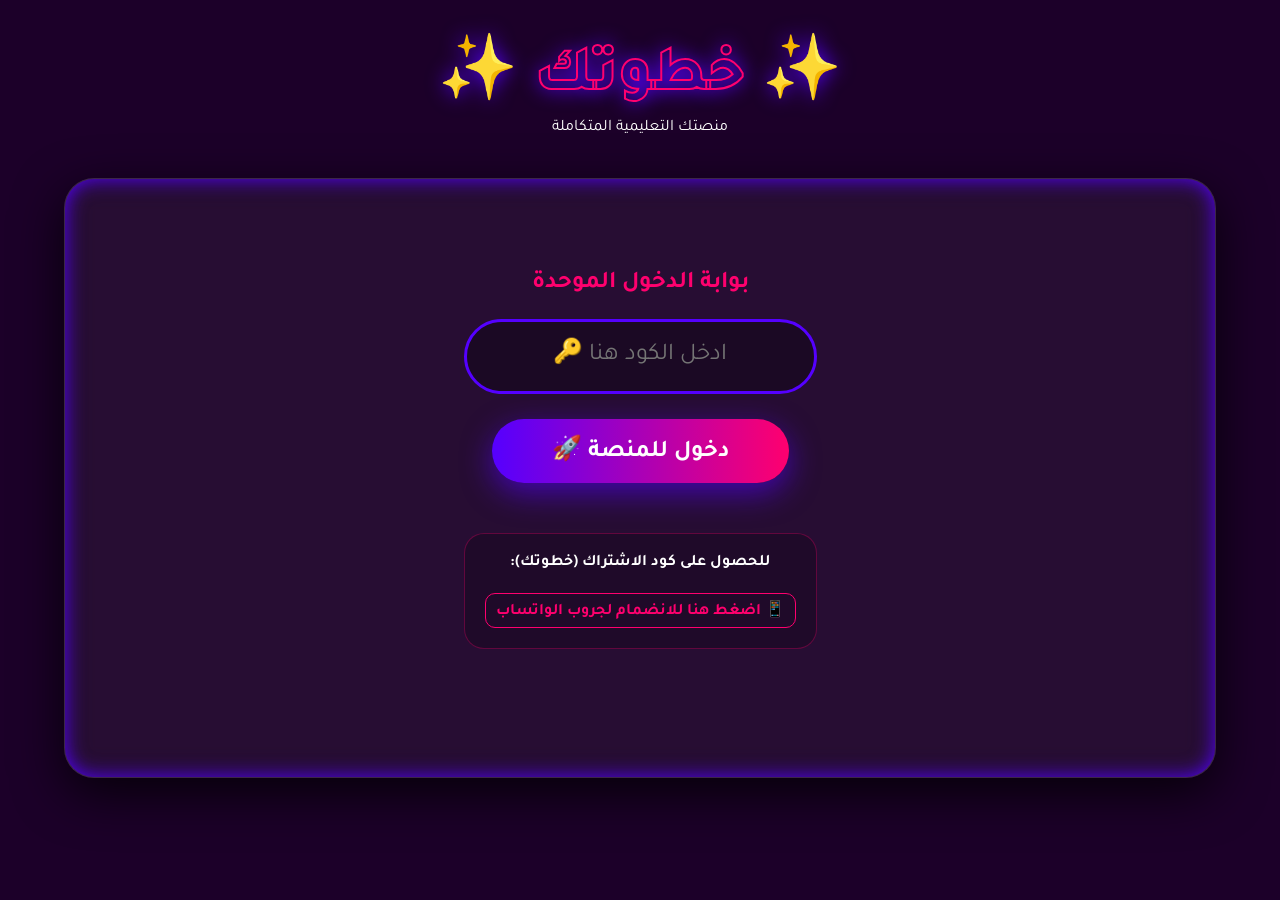
==== commit 4f3833c1: "Add files via upload" ====
--- a/index.html
+++ b/index.html
@@ -1,69 +1,275 @@
 <!DOCTYPE html>
+
 <html lang="ar" dir="rtl">
+
 <head>
-<meta charset="UTF-8">
-<meta name="viewport" content="width=device-width, initial-scale=1.0">
-<title>منصة خطوتك التعليمية المتكاملة</title>
-<link href="https://fonts.googleapis.com/css2?family=Tajawal:wght@400;700;800&display=swap" rel="stylesheet">
-<link rel="stylesheet" href="https://cdnjs.cloudflare.com/ajax/libs/font-awesome/6.0.0-beta3/css/all.min.css">
-
-<link rel="stylesheet" href="style.css">
-
-<style>
-:root {
-    --primary-color: #4a00d6;
-    --accent-color: #ff4db0;
-    --gold: #f3c623;
-    --text-light: #f8f9fa;
-}
-body { font-family:'Tajawal',sans-serif; margin:0; padding:0; background:#121212; color:var(--text-light); }
-.btn-back i { transform: rotate(180deg); } /* تصحيح اتجاه السهم للعودة */
-</style>
+
+    <meta charset="UTF-8">
+
+    <meta name="viewport" content="width=device-width, initial-scale=1.0">
+
+    <title>منصة خطوتك التعليمية المتكاملة</title>
+
+    <link href="https://fonts.googleapis.com/css2?family=Tajawal:wght@400;700;800&display=swap" rel="stylesheet">
+
+    <link rel="stylesheet" href="https://cdnjs.cloudflare.com/ajax/libs/font-awesome/6.0.0-beta3/css/all.min.css">
+
+    
+
+    <link rel="stylesheet" href="style.css">
 
 </head>
+
 <body onload="initApp()"> 
 
-<div class="stars" id="star-container"></div>
-
-<header class="header-container">
-    <h1 class="main-title">✨ خطوتك ✨</h1>
-    <p class="sub-title" id="sub-title">منصتك التعليمية المتكاملة</p>
-</header>
-
-<main class="app-container">
-
-<!-- بوابة الدخول -->
-<section id="login-view" class="view-section active">
-    <div class="login-wrapper">
-        <h2 style="margin-bottom:20px; color: var(--accent-color);">بوابة الدخول الموحدة</h2>
-        <input type="text" id="access-code-input" class="login-input" placeholder="ادخل الكود هنا 🔑">
-        <button class="btn-main" onclick="attemptLogin()">دخول للمنصة 🚀</button>
-        <div class="contact-footer">
-            <p style="font-weight:bold; color:white; margin-bottom:10px;">للحصول على كود الاشتراك (خطوتك):</p>
-            <a href="https://chat.whatsapp.com/HBZCFogEwom2l7kVErZvJE?mode=wwt" target="_blank">📱 اضغط هنا للانضمام لجروب الواتساب</a>
+    
+
+    <div class="stars" id="star-container"></div>
+
+    <header class="header-container">
+
+        <h1 class="main-title">✨ خطوتك ✨</h1>
+
+        <p class="sub-title" id="sub-title">منصتك التعليمية المتكاملة</p>
+
+    </header>
+
+    <main class="app-container">
+
+        
+
+        <section id="login-view" class="view-section active">
+
+            <div class="login-wrapper">
+
+                <h2 style="margin-bottom: 20px; color: var(--accent-color);">بوابة الدخول الموحدة</h2>
+
+                <input type="text" id="access-code-input" class="login-input" placeholder="ادخل الكود هنا 🔑">
+
+                <button class="btn-main" onclick="attemptLogin()">دخول للمنصة 🚀</button>
+
+                <div class="contact-footer">
+
+                    <p style="font-weight: bold; color: white; margin-bottom: 10px;">للحصول على كود الاشتراك (خطوتك):</p>
+
+                    <a href="https://chat.whatsapp.com/HBZCFogEwom2l7kVErZvJE?mode=wwt" target="_blank">
+
+                        📱 اضغط هنا للانضمام لجروب الواتساب
+
+                    </a>
+
+                </div>
+
+            </div>
+
+        </section>
+
+        <section id="admin-panel-view" class="view-section">
+
+            <div class="admin-panel">
+
+                <div style="display: flex; justify-content: space-between; align-items: center;">
+
+                    <h2>👮‍♂️ لوحة تحكم المشرف - خطوتك</h2>
+
+                    <button class="btn-logout" onclick="logoutUser()">خروج من النظام</button>
+
+                </div>
+
+                
+
+                <div class="admin-form">
+
+                    <input type="text" id="new-student-name" class="admin-input" placeholder="اسم الطالب الثلاثي">
+
+                    <select id="new-student-stream" class="admin-select">
+
+                        <option value="science">علمي علوم (بدون رياضة)</option>
+
+                        <option value="math">علمي رياضة (بدون أحياء)</option>
+
+                    </select>
+
+                    <select id="new-code-duration" class="admin-select">
+
+                        <option value="1">ساعة واحدة (تجريبي)</option>
+
+                        <option value="720">30 يوم (شهر كامل)</option>
+
+                    </select>
+
+                    <button class="btn-admin btn-generate" onclick="generateNewCode()">✨ توليد كود جديد</button>
+
+                </div>
+
+                
+
+                <h3 style="border-bottom: 2px solid var(--primary-color); padding-bottom: 10px;">سجل الأكواد النشطة</h3>
+
+                <div style="overflow-x: auto;">
+
+                    <table class="data-table">
+
+                        <thead>
+
+                            <tr>
+
+                                <th>اسم الطالب</th>
+
+                                <th>الكود (أرقام فقط)</th>
+
+                                <th>التخصص</th>
+
+                                <th>تاريخ الانتهاء</th>
+
+                                <th>الحالة</th>
+
+                            </tr>
+
+                        </thead>
+
+                        <tbody id="codes-table-body"></tbody>
+
+                    </table>
+
+                </div>
+
+            </div>
+
+        </section>
+
+        <section id="student-dashboard-view" class="view-section">
+
+            <div class="dashboard-content-flow">
+
+                
+
+                <div class="notification-bar" id="dynamic-greeting"></div>
+
+                
+
+                <div class="quote-box">💡 "النجاح هو مجموع مجهودات صغيرة تتكرر يوماً بعد يوم.. أنت في خطوتك الصحيحة!"</div>
+
+                
+
+                <h2 style="text-align: center; margin-bottom: 30px; color: var(--gold);">📚 موادك الدراسية</h2>
+
+                
+
+                <div class="grid-container" id="subjects-grid">
+
+                    </div>
+
+                <div class="separation-bar">ملفك وتقدمك</div>
+
+                <div class="progress-container">
+
+                    <h3 class="progress-title">🎯 إجمالي تقدمك الأكاديمي (تجريبي)</h3>
+
+                    <div class="progress-bar-wrapper">
+
+                        <div class="progress-bar" id="academic-progress-bar" style="width: 0%;"></div>
+
+                    </div>
+
+                    <p class="progress-text"><span id="progress-percentage">0%</span> من المواد المتاحة تم استكشافها!</p>
+
+                </div>
+
+                <div class="student-info-section">
+
+                    <div class="student-info">
+
+                        <p>👋 أهلاً بك يا <strong><span id="student-name-display"></span></strong></p>
+
+                        <p>تخصصك: <strong><span id="student-stream-display"></span></strong></p>
+
+                        <p>الكود: <span class="code-value" id="student-code-display"></span></p>
+
+                        <p>ينتهي في: <strong><span id="expiry-date-display"></span></strong></p>
+
+                    </div>
+
+                    <div class="sidebar-buttons">
+
+                        <button class="btn-logout" onclick="logoutUser()">تسجيل خروج 🚪</button>
+
+                    </div>
+
+                </div>
+
+            </div>
+
+        </section>
+
+        <section id="teachers-view" class="view-section">
+
+            <button class="btn-back" onclick="showView('student-dashboard-view')"><i class="fas fa-arrow-right"></i> العودة للمواد</button>
+
+            <h2 id="selected-subject-header" style="text-align: center; margin: 20px 0; color: var(--accent-color); font-size: 2.5rem;"></h2>
+
+            <p style="text-align: center; margin-bottom: 30px;">نخبة من أفضل المدرسين على منصة خطوتك</p>
+
+            <div class="grid-container" id="teachers-grid">
+
+                 </div>
+
+        </section>
+
+        <section id="courses-view" class="view-section">
+
+            <button class="btn-back" onclick="showView('teachers-view')"><i class="fas fa-arrow-right"></i> العودة للمدرسين</button>
+
+            <h2 id="selected-teacher-header" style="text-align: center; margin: 30px 0; color: var(--gold);"></h2>
+
+            <div class="courses-flex">
+
+                </div>
+
+        </section>
+
+        <section id="weeks-view" class="view-section">
+
+            <button class="btn-back" onclick="showView('courses-view')"><i class="fas fa-arrow-right"></i> العودة للشهور</button>
+
+            <h2 id="selected-week-header" style="text-align: center; margin: 30px 0; color: var(--accent-color); font-size: 2.5rem;"></h2>
+
+            <p style="text-align: center; margin-bottom: 30px; color: var(--text-light);">اضغط على الأسبوع لمشاهدة محتوى الفيديو الخاص به.</p>
+
+            <div class="grid-container" id="weeks-grid">
+
+                </div>
+
+        </section>
+
+    </main>
+
+    <div id="video-modal" class="modal-overlay" onclick="closeVideoModal()">
+
+        <div class="modal-content" onclick="event.stopPropagation()">
+
+            <span class="close-btn" onclick="closeVideoModal()">&times;</span>
+
+            <h3 id="modal-video-title" class="modal-title">عنوان الفيديو</h3>
+
+            <div class="video-container">
+
+                <iframe id="video-iframe" src="" frameborder="0" allow="autoplay; encrypted-media" allowfullscreen></iframe>
+
+            </div>
+
+            <div class="modal-info">
+
+                <p>💡 ملاحظة: يتم تشغيل الفيديو مباشرة داخل المنصة (Embed).</p>
+
+            </div>
+
         </div>
+
     </div>
-</section>
-
-<!-- باقي الأقسام ... كما في كودك -->
-<!-- تأكد من وجود جميع الدوال في script.js مثل initApp, attemptLogin, logoutUser, showView ... إلخ -->
-
-</main>
-
-<!-- مودال الفيديو -->
-<div id="video-modal" class="modal-overlay" onclick="closeVideoModal()">
-    <div class="modal-content" onclick="event.stopPropagation()">
-        <span class="close-btn" onclick="closeVideoModal()">&times;</span>
-        <h3 id="modal-video-title" class="modal-title">عنوان الفيديو</h3>
-        <div class="video-container">
-            <iframe id="video-iframe" src="" frameborder="0" allow="autoplay; encrypted-media" allowfullscreen></iframe>
-        </div>
-        <div class="modal-info">
-            <p>💡 ملاحظة: يتم تشغيل الفيديو مباشرة داخل المنصة (Embed).</p>
-        </div>
-    </div>
-</div>
-
-<script src="script.js"></script>
+
+    <script src="script.js"></script>
+
 </body>
-</html>
+
+</html>
--- a/style.css
+++ b/style.css
@@ -1,212 +1,923 @@
 /* تعريف الألوان الأساسية للمنصة (نظام Dark Mode جذاب) - تصميم جديد باللون الأرجواني والوردي */
+
 :root {
+
     --primary-color: #5500ff; /* أرجواني زاهي */
+
     --accent-color: #ff006e;  /* وردي فاقع للتباين */
+
     --bg-dark: #1c0029;       /* خلفية سوداء أرجوانية داكنة جداً */
+
     --bg-light: #3d005e;      /* خلفية العناصر */
+
     --text-light: #ffffff;    /* لون النص الأبيض */
+
     --gold: #e99e00;          /* لون ذهبي/برتقالي للعناوين */
+
     --danger: #eb4d4b;        /* لون أحمر للخروج والحذف */
+
+    --sidebar-width: 280px;   /* هذا المتغير لم يعد مستخدماً فعلياً */
+
 }
 
 /* إعدادات عامة */
+
 * { 
+
     margin: 0; 
+
     padding: 0; 
+
     box-sizing: border-box; 
+
     font-family: 'Tajawal', sans-serif; 
+
 }
 
 body {
+
     background-color: var(--bg-dark); 
+
     color: var(--text-light);
+
     min-height: 100vh;
+
     display: flex;
+
     flex-direction: column;
+
     align-items: center;
+
     overflow-x: hidden;
+
     position: relative; 
+
     z-index: 0;
+
 }
 
 /* --- تأثير النجوم المتلألئة --- */
+
 .stars {
+
     position: absolute; top: 0; left: 0; width: 100%; height: 100%; pointer-events: none; overflow: hidden; z-index: -1;
+
 }
 
 .star {
+
     position: absolute; background: #ffffff; border-radius: 50%; animation: twinkle linear infinite; opacity: 0;
+
 }
 
 @keyframes twinkle {
+
     0% { opacity: 0; }
+
     50% { opacity: 1; transform: scale(1.2); }
+
     100% { opacity: 0; }
+
 }
 
 /* --- تصميم الهيدر المتحرك --- */
+
 .header-container { text-align: center; margin-top: 30px; position: relative; z-index: 10; }
 
 .main-title {
+
     font-size: 4rem; font-weight: 800; color: transparent; 
+
     -webkit-text-stroke: 2px var(--accent-color); 
+
     text-shadow: 0 0 20px var(--primary-color); 
+
     animation: titlePulse 3s infinite alternate;
+
 }
 
 @keyframes titlePulse {
+
     0% { transform: scale(1); text-shadow: 0 0 20px var(--primary-color); }
+
     100% { transform: scale(1.05); text-shadow: 0 0 40px var(--accent-color), 0 0 10px var(--gold); }
+
 }
 
 /* --- الحاوية الرئيسية --- */
+
 .app-container {
+
     width: 90%; max-width: 1200px; margin: 40px auto; background: rgba(255, 255, 255, 0.05);
+
     backdrop-filter: blur(15px); border-radius: 30px; padding: 30px; 
+
     box-shadow: 0 15px 50px rgba(0,0,0,0.8), 0 0 20px var(--primary-color) inset; 
+
     border: 1px solid rgba(255,255,255,0.1); min-height: 600px; z-index: 5; 
+
 }
 
 /* --- نظام التنقل بين الشاشات --- */
-.view-section { 
-    display: none; 
-    width: 100%; 
-    min-height: 100vh; 
-    animation: slideIn 0.5s ease-out; 
-}
+
+.view-section { display: none; animation: slideIn 0.5s ease-out; }
+
 .view-section.active { display: block; }
 
 @keyframes slideIn { from { opacity: 0; transform: translateY(20px); } to { opacity: 1; transform: translateY(0); } }
 
 /* --- صفحة تسجيل الدخول --- */
-#login-view { min-height: 500px; display: flex; justify-content: center; align-items: center; }
+
+#login-view { min-height: 500px; display: flex; justify-content: center; align-items: center;}
 
 .login-wrapper { display: flex; flex-direction: column; align-items: center; justify-content: center; height: 100%; padding: 50px 0; }
 
 .login-input { 
+
     width: 100%; max-width: 400px; padding: 20px; border-radius: 50px; 
+
     border: 3px solid var(--primary-color); 
+
     background: rgba(0,0,0,0.3); color: white; font-size: 1.5rem; text-align: center; margin-bottom: 25px; 
+
     transition: 0.3s; outline: none; 
+
 }
 
 .btn-main { 
+
     background: linear-gradient(90deg, var(--primary-color), var(--accent-color)); 
+
     border: none; padding: 15px 60px; 
+
     border-radius: 50px; color: white; font-size: 1.5rem; font-weight: bold; cursor: pointer; transition: 0.3s; 
+
     box-shadow: 0 10px 30px rgba(85, 0, 255, 0.6); 
+
 }
 
 .contact-footer { 
+
     margin-top: 50px; text-align: center; color: #bdc3c7; background: rgba(0,0,0,0.2); padding: 20px; 
+
     border-radius: 20px; width: 100%; max-width: 500px; 
+
     border: 1px solid rgba(255, 0, 110, 0.3);
+
 }
 
 .contact-footer a { 
+
     color: var(--accent-color); 
-    text-decoration: none; font-weight: bold; transition: 0.2s;
-    display: inline-block; margin-top: 10px; padding: 5px 10px; border: 1px solid var(--accent-color);
+
+    text-decoration: none; 
+
+    font-weight: bold; 
+
+    transition: 0.2s;
+
+    display: inline-block;
+
+    margin-top: 10px;
+
+    padding: 5px 10px;
+
+    border: 1px solid var(--accent-color);
+
     border-radius: 10px;
-}
-.contact-footer a:hover { background: var(--accent-color); color: var(--bg-dark); }
-
-/* --- لوحة الطالب --- */
-.dashboard-content-flow { padding: 20px; }
+
+}
+
+.contact-footer a:hover {
+
+    background: var(--accent-color);
+
+    color: var(--bg-dark);
+
+}
+
+/* =================================== */
+
+/* --- تنسيقات لوحة الطالب (التدفق الجديد) --- */
+
+/* =================================== */
+
+.dashboard-content-flow {
+
+    padding: 20px; 
+
+}
+
+/* تنسيقات المقتبس */
 
 .quote-box { background: linear-gradient(45deg, #a400a4, #7f00ff); color: white; padding: 15px; text-align: center; font-weight: bold; border-radius: 15px; margin-bottom: 30px; box-shadow: 0 5px 15px rgba(0,0,0,0.2); }
 
 .grid-container { display: grid; grid-template-columns: repeat(auto-fill, minmax(280px, 1fr)); gap: 25px; }
 
+/* --- كروت المواد (Subjects) --- */
+
 .subject-card {
+
     background: var(--bg-light); border-radius: 25px; padding: 20px; text-align: center; cursor: pointer; transition: 0.4s;
+
     position: relative; overflow: hidden; border: 2px solid transparent; display: flex; flex-direction: column; align-items: center;
+
     min-height: 250px; 
-}
+
+}
+
 .subject-card:hover { transform: translateY(-10px); border-color: var(--accent-color); box-shadow: 0 0 30px rgba(255, 0, 110, 0.3); }
-.subject-card img { width: 100%; max-width: 180px; height: 120px; object-fit: contain; margin-bottom: 15px; filter: drop-shadow(0 5px 5px rgba(0,0,0,0.5)); transition: 0.3s; border-radius: 10px; }
+
+.subject-card img {
+
+    width: 100%; max-width: 180px; height: 120px; object-fit: contain; margin-bottom: 15px; filter: drop-shadow(0 5px 5px rgba(0,0,0,0.5)); transition: 0.3s;
+
+    border-radius: 10px;
+
+}
+
 .subject-card h3 { font-size: 1.8rem; margin-bottom: 10px; color: var(--gold); }
 
+/* --- كروت المدرسين (Teachers) --- */
+
 .teacher-card {
+
     background: linear-gradient(135deg, var(--bg-light), #2c0042);
-    color: var(--text-light); padding: 25px; border-radius: 15px; text-align: center; font-size: 1.3rem; font-weight: 700;
-    cursor: pointer; transition: transform 0.3s, box-shadow 0.3s; border-left: 5px solid var(--accent-color);
-    box-shadow: 0 8px 15px rgba(0, 0, 0, 0.3); display: flex; align-items: center; justify-content: center;
-}
-.teacher-card:hover { transform: scale(1.05); box-shadow: 0 15px 30px rgba(0, 0, 0, 0.5), 0 0 20px var(--accent-color); }
-.teacher-card i { margin-left: 10px; color: var(--gold); font-size: 1.5rem; }
+
+    color: var(--text-light);
+
+    padding: 25px;
+
+    border-radius: 15px;
+
+    text-align: center;
+
+    font-size: 1.3rem;
+
+    font-weight: 700;
+
+    cursor: pointer;
+
+    transition: transform 0.3s, box-shadow 0.3s;
+
+    border-left: 5px solid var(--accent-color);
+
+    box-shadow: 0 8px 15px rgba(0, 0, 0, 0.3);
+
+    display: flex;
+
+    align-items: center;
+
+    justify-content: center;
+
+}
+
+.teacher-card:hover {
+
+    transform: scale(1.05);
+
+    box-shadow: 0 15px 30px rgba(0, 0, 0, 0.5), 0 0 20px var(--accent-color);
+
+}
+
+.teacher-card i {
+
+    margin-left: 10px;
+
+    color: var(--gold);
+
+    font-size: 1.5rem;
+
+}
+
+/* --- أزرار عامة --- */
 
 .btn-back, .btn-logout { padding: 10px 20px; border-radius: 50px; border: none; cursor: pointer; font-weight: bold; transition: 0.2s; margin-bottom: 20px; }
+
 .btn-back { background: var(--accent-color); color: var(--bg-dark); }
+
 .btn-logout { background: var(--danger); color: white; }
+
 .btn-logout:hover { opacity: 0.8; }
+
 .btn-back i { margin-right: 10px; }
 
-#teachers-view, #courses-view, #weeks-view { padding: 20px; min-height: 500px; }
-
-.courses-flex { display: flex; flex-wrap: wrap; justify-content: center; gap: 20px; margin-top: 30px; }
-
-.month-card { width: 250px; height: 150px; display: flex; align-items: center; justify-content: center; color: white; font-size: 1.8rem; font-weight: 800; border-radius: 20px; cursor: pointer; transition: transform 0.3s, box-shadow 0.3s; box-shadow: 0 10px 20px rgba(0, 0, 0, 0.5), 0 5px 10px rgba(255, 255, 255, 0.1) inset; text-shadow: 1px 1px 3px rgba(0,0,0,0.7); }
-.month-card:hover { transform: translateY(-8px) scale(1.03); box-shadow: 0 20px 40px rgba(0, 0, 0, 0.7); }
-
-.notification-bar { background: linear-gradient(90deg, var(--accent-color), var(--primary-color)); color: white; padding: 15px 25px; border-radius: 15px; font-size: 1.2rem; font-weight: 700; margin-bottom: 30px; text-align: right; box-shadow: 0 5px 15px rgba(255, 0, 110, 0.4); }
-
-.progress-container { background: var(--bg-light); padding: 20px; border-radius: 15px; margin-bottom: 30px; border-left: 5px solid var(--gold); }
-.progress-title { color: var(--text-light); margin-bottom: 15px; font-size: 1.4rem; border-bottom: 1px dashed rgba(255, 255, 255, 0.1); padding-bottom: 10px; }
-.progress-bar-wrapper { background: rgba(0, 0, 0, 0.3); border-radius: 50px; height: 30px; overflow: hidden; margin-bottom: 10px; }
-.progress-bar { height: 100%; background: linear-gradient(90deg, var(--primary-color), var(--accent-color), var(--gold)); transition: width 1.5s ease-out; border-radius: 50px; box-shadow: 0 0 10px var(--accent-color); }
-.progress-text { text-align: center; color: #ccc; font-weight: 500; }
-.progress-text span { font-size: 1.2rem; font-weight: bold; color: var(--gold); }
-
-.separation-bar { text-align: center; margin: 50px 0 30px; color: var(--accent-color); font-size: 1.8rem; font-weight: 800; padding-top: 30px; border-top: 1px solid rgba(255,255,255,0.1); }
-.student-info-section { background: var(--bg-light); padding: 20px; border-radius: 15px; display: flex; justify-content: space-between; align-items: center; flex-wrap: wrap; }
-.student-info { flex-grow: 1; display: flex; flex-direction: column; gap: 10px; }
-.student-info p { margin: 0; font-size: 1.1rem; padding-right: 10px; border-right: 3px solid var(--primary-color); }
+/* === تنسيقات الشاشات الفرعية === */
+
+#teachers-view, #courses-view, #weeks-view {
+
+    padding: 20px;
+
+    min-height: 500px;
+
+}
+
+.courses-flex {
+
+    display: flex;
+
+    flex-wrap: wrap;
+
+    justify-content: center;
+
+    gap: 20px;
+
+    margin-top: 30px;
+
+}
+
+.month-card {
+
+    width: 250px;
+
+    height: 150px;
+
+    display: flex;
+
+    align-items: center;
+
+    justify-content: center;
+
+    color: white;
+
+    font-size: 1.8rem;
+
+    font-weight: 800;
+
+    border-radius: 20px;
+
+    cursor: pointer;
+
+    transition: transform 0.3s, box-shadow 0.3s;
+
+    box-shadow: 0 10px 20px rgba(0, 0, 0, 0.5), 0 5px 10px rgba(255, 255, 255, 0.1) inset;
+
+    text-shadow: 1px 1px 3px rgba(0,0,0,0.7);
+
+}
+
+.month-card:hover {
+
+    transform: translateY(-8px) scale(1.03);
+
+    box-shadow: 0 20px 40px rgba(0, 0, 0, 0.7);
+
+}
+
+/* --- نظام الإشعارات والتنبيهات --- */
+
+.notification-bar {
+
+    background: linear-gradient(90deg, var(--accent-color), var(--primary-color));
+
+    color: white;
+
+    padding: 15px 25px;
+
+    border-radius: 15px;
+
+    font-size: 1.2rem;
+
+    font-weight: 700;
+
+    margin-bottom: 30px;
+
+    text-align: right;
+
+    box-shadow: 0 5px 15px rgba(255, 0, 110, 0.4);
+
+}
+
+/* --- شريط التقدم الأسطوري --- */
+
+.progress-container {
+
+    background: var(--bg-light);
+
+    padding: 20px;
+
+    border-radius: 15px;
+
+    margin-bottom: 30px;
+
+    border-left: 5px solid var(--gold);
+
+}
+
+.progress-title {
+
+    color: var(--text-light);
+
+    margin-bottom: 15px;
+
+    font-size: 1.4rem;
+
+    border-bottom: 1px dashed rgba(255, 255, 255, 0.1);
+
+    padding-bottom: 10px;
+
+}
+
+.progress-bar-wrapper {
+
+    background: rgba(0, 0, 0, 0.3);
+
+    border-radius: 50px;
+
+    height: 30px;
+
+    overflow: hidden;
+
+    margin-bottom: 10px;
+
+}
+
+.progress-bar {
+
+    height: 100%;
+
+    background: linear-gradient(90deg, var(--primary-color), var(--accent-color), var(--gold));
+
+    transition: width 1.5s ease-out; /* حركة سلسة */
+
+    border-radius: 50px;
+
+    box-shadow: 0 0 10px var(--accent-color);
+
+}
+
+.progress-text {
+
+    text-align: center;
+
+    color: #ccc;
+
+    font-weight: 500;
+
+}
+
+.progress-text span {
+
+    font-size: 1.2rem;
+
+    font-weight: bold;
+
+    color: var(--gold);
+
+}
+
+/* --- معلومات الطالب الجديدة في الأسفل --- */
+
+.separation-bar {
+
+    text-align: center;
+
+    margin: 50px 0 30px;
+
+    color: var(--accent-color);
+
+    font-size: 1.8rem;
+
+    font-weight: 800;
+
+    padding-top: 30px;
+
+    border-top: 1px solid rgba(255,255,255,0.1);
+
+}
+
+.student-info-section {
+
+    background: var(--bg-light);
+
+    padding: 20px;
+
+    border-radius: 15px;
+
+    display: flex;
+
+    justify-content: space-between;
+
+    align-items: center;
+
+    flex-wrap: wrap; /* للسماح بالعناصر بالنزول لسطر جديد في شاشات الهاتف */
+
+}
+
+.student-info {
+
+    flex-grow: 1;
+
+    display: flex;
+
+    flex-direction: column;
+
+    gap: 10px;
+
+}
+
+.student-info p { 
+
+    margin: 0; 
+
+    font-size: 1.1rem; 
+
+    padding-right: 10px;
+
+    border-right: 3px solid var(--primary-color);
+
+}
+
 .student-info strong { color: var(--accent-color); }
+
 .student-info .code-value { font-family: monospace; font-size: 1.2rem; color: var(--gold); }
-.sidebar-buttons .btn-logout { min-width: 150px; padding: 15px; font-size: 1.1rem; margin-bottom: 0; }
-
-.week-card { border-radius: 20px; padding: 30px; transition: 0.3s; border: none; cursor: pointer; box-shadow: 0 10px 20px rgba(0,0,0,0.5); color: white; }
-.week-card:hover { transform: translateY(-5px) scale(1.02); box-shadow: 0 15px 30px rgba(0,0,0,0.7); }
-.week-card i { color: white; }
-
-.admin-panel { padding: 30px; background: var(--bg-light); border-radius: 20px; margin-top: 20px; }
-.admin-form { display: flex; flex-wrap: wrap; gap: 20px; margin: 30px 0; align-items: center; }
-.admin-input, .admin-select { padding: 15px; border-radius: 10px; border: 2px solid var(--primary-color); background: rgba(0, 0, 0, 0.3); color: white; font-size: 1rem; flex-grow: 1; min-width: 200px; }
-.btn-admin { padding: 15px 30px; border-radius: 10px; border: none; font-weight: bold; cursor: pointer; transition: 0.3s; font-size: 1rem; }
-.btn-generate { background: var(--gold); color: var(--bg-dark); }
-
-.data-table { width: 100%; border-collapse: separate; border-spacing: 0 10px; color: var(--text-light); margin-top: 20px; }
-.data-table th, .data-table td { padding: 15px; text-align: right; border: none; }
-.data-table th { background: var(--primary-color); font-size: 1.1rem; }
-.data-table tbody tr { background: var(--bg-dark); transition: 0.2s; }
-.data-table tbody tr:hover { background: rgba(85, 0, 255, 0.4); }
-.data-table .code-cell { font-family: monospace; font-weight: bold; color: var(--accent-color); }
-.expired { color: var(--danger); font-weight: bold; }
-
-.modal-overlay { position: fixed; top: 0; left: 0; width: 100%; height: 100%; background: rgba(0, 0, 0, 0.9); display: none; justify-content: center; align-items: center; z-index: 1000; animation: fadeIn 0.3s; }
-.modal-overlay.active { display: flex; }
-.modal-content { background: var(--bg-light); padding: 30px; border-radius: 20px; max-width: 90%; width: 800px; position: relative; box-shadow: 0 0 50px rgba(85, 0, 255, 0.7); animation: zoomIn 0.4s; }
-.close-btn { position: absolute; top: 15px; left: 20px; color: var(--danger); font-size: 30px; font-weight: bold; cursor: pointer; transition: 0.2s; }
-.close-btn:hover { color: var(--accent-color); transform: rotate(90deg); }
-.modal-title { color: var(--gold); text-align: center; margin-bottom: 20px; border-bottom: 1px dashed var(--primary-color); padding-bottom: 10px; }
-.video-container { position: relative; width: 100%; padding-bottom: 56.25%; height: 0; overflow: hidden; margin-bottom: 20px; border-radius: 15px; box-shadow: 0 5px 20px rgba(0,0,0,0.5); }
-.video-container iframe { position: absolute; top: 0; left: 0; width: 100%; height: 100%; }
-
-@keyframes fadeIn { from { opacity: 0; } to { opacity: 1; } }
-@keyframes zoomIn { from { transform: scale(0.8); } to { transform: scale(1); } }
-
-/* ميديا كويريز */
+
+.sidebar-buttons .btn-logout {
+
+    min-width: 150px;
+
+    padding: 15px;
+
+    font-size: 1.1rem;
+
+    margin-bottom: 0; /* لإلغاء المارجن القديم */
+
+}
+
+/* --- تنسيقات كروت الأسابيع (Weeks) --- */
+
+.week-card {
+
+    border-radius: 20px;
+
+    padding: 30px;
+
+    transition: 0.3s;
+
+    border: none;
+
+    cursor: pointer;
+
+    box-shadow: 0 10px 20px rgba(0,0,0,0.5);
+
+    color: white; 
+
+}
+
+.week-card:hover {
+
+    transform: translateY(-5px) scale(1.02);
+
+    box-shadow: 0 15px 30px rgba(0,0,0,0.7);
+
+}
+
+.week-card i {
+
+    color: white; 
+
+}
+
+/* =================================== */
+
+/* --- تنسيقات لوحة المشرف --- */
+
+/* =================================== */
+
+.admin-panel {
+
+    padding: 30px;
+
+    background: var(--bg-light); 
+
+    border-radius: 20px;
+
+    margin-top: 20px;
+
+}
+
+.admin-form {
+
+    display: flex;
+
+    flex-wrap: wrap;
+
+    gap: 20px;
+
+    margin: 30px 0;
+
+    align-items: center;
+
+}
+
+.admin-input, .admin-select {
+
+    padding: 15px;
+
+    border-radius: 10px;
+
+    border: 2px solid var(--primary-color);
+
+    background: rgba(0, 0, 0, 0.3);
+
+    color: white;
+
+    font-size: 1rem;
+
+    flex-grow: 1;
+
+    min-width: 200px;
+
+}
+
+.btn-admin {
+
+    padding: 15px 30px;
+
+    border-radius: 10px;
+
+    border: none;
+
+    font-weight: bold;
+
+    cursor: pointer;
+
+    transition: 0.3s;
+
+    font-size: 1rem;
+
+}
+
+.btn-generate {
+
+    background: var(--gold);
+
+    color: var(--bg-dark);
+
+}
+
+.data-table {
+
+    width: 100%;
+
+    border-collapse: separate;
+
+    border-spacing: 0 10px;
+
+    color: var(--text-light);
+
+    margin-top: 20px;
+
+}
+
+.data-table th, .data-table td {
+
+    padding: 15px;
+
+    text-align: right;
+
+    border: none;
+
+}
+
+.data-table th {
+
+    background: var(--primary-color);
+
+    font-size: 1.1rem;
+
+}
+
+.data-table tbody tr {
+
+    background: var(--bg-dark);
+
+    transition: 0.2s;
+
+}
+
+.data-table tbody tr:hover {
+
+    background: rgba(85, 0, 255, 0.4);
+
+}
+
+.data-table .code-cell {
+
+    font-family: monospace;
+
+    font-weight: bold;
+
+    color: var(--accent-color);
+
+}
+
+.expired {
+
+    color: var(--danger);
+
+    font-weight: bold;
+
+}
+
+/* =================================== */
+
+/* --- تنسيقات النافذة المنبثقة (MODAL) --- */
+
+/* =================================== */
+
+.modal-overlay {
+
+    position: fixed;
+
+    top: 0;
+
+    left: 0;
+
+    width: 100%;
+
+    height: 100%;
+
+    background: rgba(0, 0, 0, 0.9); /* خلفية شبه شفافة */
+
+    display: none; /* مخفية افتراضياً */
+
+    justify-content: center;
+
+    align-items: center;
+
+    z-index: 1000;
+
+    animation: fadeIn 0.3s;
+
+}
+
+.modal-overlay.active {
+
+    display: flex;
+
+}
+
+.modal-content {
+
+    background: var(--bg-light);
+
+    padding: 30px;
+
+    border-radius: 20px;
+
+    max-width: 90%;
+
+    width: 800px; /* حجم الشاشة الافتراضي للفيديو */
+
+    position: relative;
+
+    box-shadow: 0 0 50px rgba(85, 0, 255, 0.7);
+
+    animation: zoomIn 0.4s;
+
+}
+
+.close-btn {
+
+    position: absolute;
+
+    top: 15px;
+
+    left: 20px;
+
+    color: var(--danger);
+
+    font-size: 30px;
+
+    font-weight: bold;
+
+    cursor: pointer;
+
+    transition: 0.2s;
+
+}
+
+.close-btn:hover {
+
+    color: var(--accent-color);
+
+    transform: rotate(90deg);
+
+}
+
+.modal-title {
+
+    color: var(--gold);
+
+    text-align: center;
+
+    margin-bottom: 20px;
+
+    border-bottom: 1px dashed var(--primary-color);
+
+    padding-bottom: 10px;
+
+}
+
+.video-container {
+
+    position: relative;
+
+    width: 100%;
+
+    padding-bottom: 56.25%; /* نسبة 16:9 للفيديو */
+
+    height: 0;
+
+    overflow: hidden;
+
+    margin-bottom: 20px;
+
+    border-radius: 15px;
+
+    box-shadow: 0 5px 20px rgba(0,0,0,0.5);
+
+}
+
+.video-container iframe {
+
+    position: absolute;
+
+    top: 0;
+
+    left: 0;
+
+    width: 100%;
+
+    height: 100%;
+
+}
+
+@keyframes fadeIn {
+
+    from { opacity: 0; }
+
+    to { opacity: 1; }
+
+}
+
+@keyframes zoomIn {
+
+    from { transform: scale(0.8); }
+
+    to { transform: scale(1); }
+
+}
+
+/* =================================== */
+
+/* --- ميديا كويري للأجهزة الصغيرة --- */
+
+/* =================================== */
+
 @media (max-width: 900px) {
+
     .app-container { width: 95%; padding: 15px; }
+
     .main-title { font-size: 2.5rem; }
-    .grid-container { grid-template-columns: 1fr; }
-    .student-info-section { flex-direction: column; align-items: stretch; gap: 20px; }
-    .sidebar-buttons .btn-logout { width: 100%; }
+
+    
+
+    .grid-container {
+
+        grid-template-columns: 1fr; 
+
+    }
+
+    .student-info-section {
+
+        flex-direction: column;
+
+        align-items: stretch;
+
+        gap: 20px;
+
+    }
+
+    .sidebar-buttons .btn-logout {
+
+        width: 100%;
+
+    }
+
     .admin-form { flex-direction: column; }
+
     .admin-input, .admin-select, .btn-admin { width: 100%; min-width: auto; }
+
 }
 
 @media (max-width: 600px) {
-    .modal-content { padding: 15px; }
-                                                                           }
+
+    .modal-content {
+
+        padding: 15px;
+
+    }
+
+}
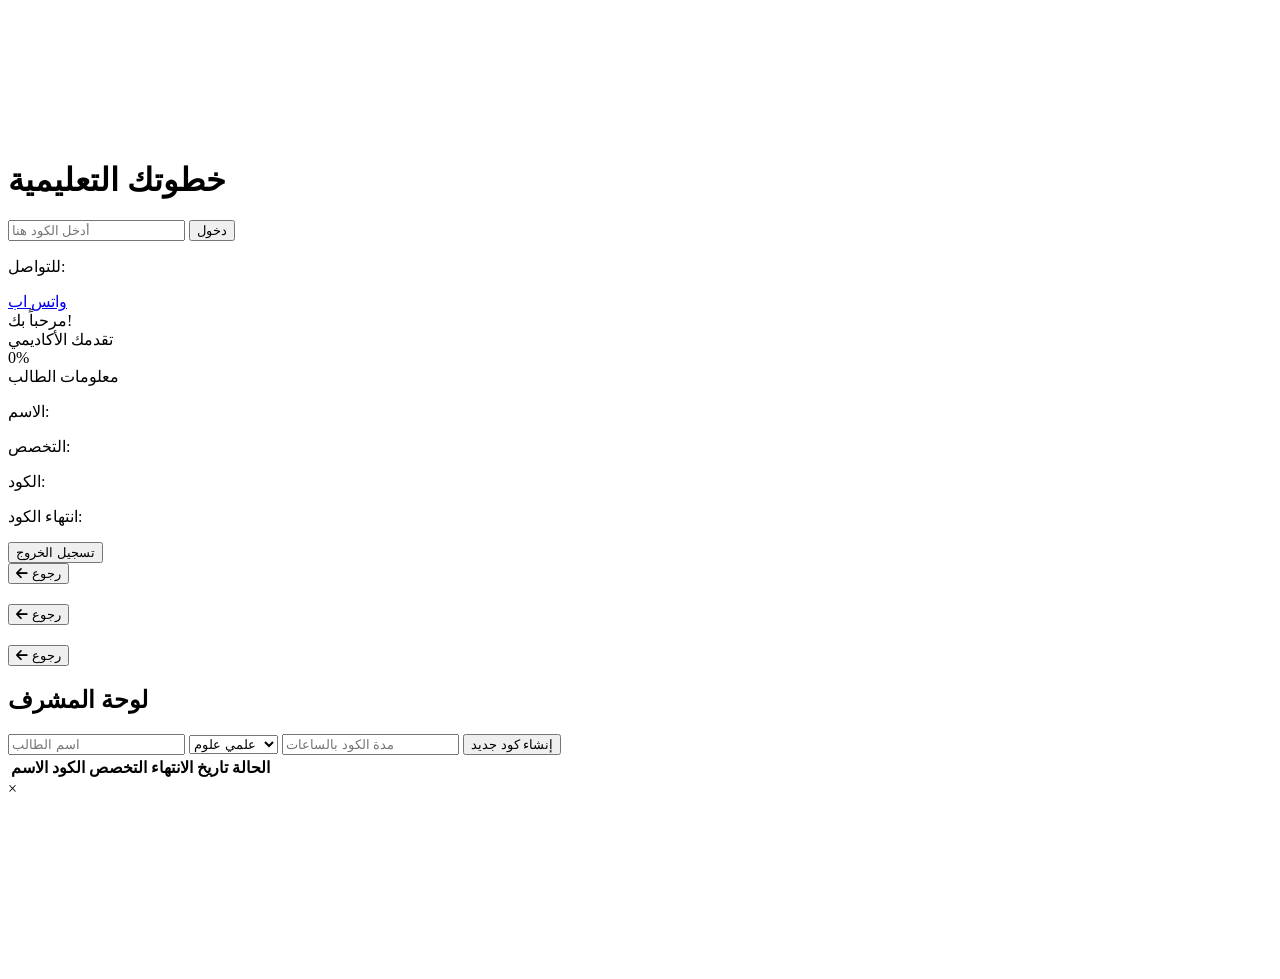
==== commit 5f277d26: "Refactor index.html for improved structure and styling" ====
--- a/index.html
+++ b/index.html
@@ -1,275 +1,122 @@
 <!DOCTYPE html>
+<html lang="ar">
+<head>
+<meta charset="UTF-8">
+<meta name="viewport" content="width=device-width, initial-scale=1.0">
+<title>منصة خطوتك التعليمية</title>
+<link rel="stylesheet" href="styles.css">
+<link rel="stylesheet" href="https://cdnjs.cloudflare.com/ajax/libs/font-awesome/6.5.0/css/all.min.css">
+</head>
+<body>
 
-<html lang="ar" dir="rtl">
+<!-- النجوم المتلألئة -->
+<div class="stars" id="star-container"></div>
 
-<head>
+<!-- الهيدر -->
+<div class="header-container">
+    <h1 class="main-title">خطوتك التعليمية</h1>
+</div>
 
-    <meta charset="UTF-8">
+<!-- الحاوية الرئيسية -->
+<div class="app-container">
 
-    <meta name="viewport" content="width=device-width, initial-scale=1.0">
+    <!-- شاشة تسجيل الدخول -->
+    <div class="view-section" id="login-view">
+        <div class="login-wrapper">
+            <input type="text" id="access-code-input" class="login-input" placeholder="أدخل الكود هنا">
+            <button class="btn-main" onclick="attemptLogin()">دخول</button>
+            <div class="contact-footer">
+                <p>للتواصل: </p>
+                <a href="https://wa.me/201234567890" target="_blank">واتس اب</a>
+            </div>
+        </div>
+    </div>
 
-    <title>منصة خطوتك التعليمية المتكاملة</title>
-
-    <link href="https://fonts.googleapis.com/css2?family=Tajawal:wght@400;700;800&display=swap" rel="stylesheet">
-
-    <link rel="stylesheet" href="https://cdnjs.cloudflare.com/ajax/libs/font-awesome/6.0.0-beta3/css/all.min.css">
-
-    
-
-    <link rel="stylesheet" href="style.css">
-
-</head>
-
-<body onload="initApp()"> 
-
-    
-
-    <div class="stars" id="star-container"></div>
-
-    <header class="header-container">
-
-        <h1 class="main-title">✨ خطوتك ✨</h1>
-
-        <p class="sub-title" id="sub-title">منصتك التعليمية المتكاملة</p>
-
-    </header>
-
-    <main class="app-container">
-
-        
-
-        <section id="login-view" class="view-section active">
-
-            <div class="login-wrapper">
-
-                <h2 style="margin-bottom: 20px; color: var(--accent-color);">بوابة الدخول الموحدة</h2>
-
-                <input type="text" id="access-code-input" class="login-input" placeholder="ادخل الكود هنا 🔑">
-
-                <button class="btn-main" onclick="attemptLogin()">دخول للمنصة 🚀</button>
-
-                <div class="contact-footer">
-
-                    <p style="font-weight: bold; color: white; margin-bottom: 10px;">للحصول على كود الاشتراك (خطوتك):</p>
-
-                    <a href="https://chat.whatsapp.com/HBZCFogEwom2l7kVErZvJE?mode=wwt" target="_blank">
-
-                        📱 اضغط هنا للانضمام لجروب الواتساب
-
-                    </a>
-
+    <!-- لوحة الطالب -->
+    <div class="view-section" id="student-dashboard-view">
+        <div class="dashboard-content-flow">
+            <div class="quote-box" id="dynamic-greeting">مرحباً بك!</div>
+            <div class="progress-container">
+                <div class="progress-title">تقدمك الأكاديمي</div>
+                <div class="progress-bar-wrapper">
+                    <div id="academic-progress-bar" class="progress-bar"></div>
                 </div>
-
+                <div class="progress-text"><span id="progress-percentage">0%</span></div>
             </div>
 
-        </section>
+            <div class="grid-container" id="subjects-grid"></div>
 
-        <section id="admin-panel-view" class="view-section">
-
-            <div class="admin-panel">
-
-                <div style="display: flex; justify-content: space-between; align-items: center;">
-
-                    <h2>👮‍♂️ لوحة تحكم المشرف - خطوتك</h2>
-
-                    <button class="btn-logout" onclick="logoutUser()">خروج من النظام</button>
-
+            <div class="separation-bar">معلومات الطالب</div>
+            <div class="student-info-section">
+                <div class="student-info">
+                    <p>الاسم: <strong id="student-name-display"></strong></p>
+                    <p>التخصص: <strong id="student-stream-display"></strong></p>
+                    <p>الكود: <span class="code-value" id="student-code-display"></span></p>
+                    <p>انتهاء الكود: <strong id="expiry-date-display"></strong></p>
                 </div>
-
-                
-
-                <div class="admin-form">
-
-                    <input type="text" id="new-student-name" class="admin-input" placeholder="اسم الطالب الثلاثي">
-
-                    <select id="new-student-stream" class="admin-select">
-
-                        <option value="science">علمي علوم (بدون رياضة)</option>
-
-                        <option value="math">علمي رياضة (بدون أحياء)</option>
-
-                    </select>
-
-                    <select id="new-code-duration" class="admin-select">
-
-                        <option value="1">ساعة واحدة (تجريبي)</option>
-
-                        <option value="720">30 يوم (شهر كامل)</option>
-
-                    </select>
-
-                    <button class="btn-admin btn-generate" onclick="generateNewCode()">✨ توليد كود جديد</button>
-
+                <div class="sidebar-buttons">
+                    <button class="btn-logout" onclick="logoutUser()">تسجيل الخروج</button>
                 </div>
-
-                
-
-                <h3 style="border-bottom: 2px solid var(--primary-color); padding-bottom: 10px;">سجل الأكواد النشطة</h3>
-
-                <div style="overflow-x: auto;">
-
-                    <table class="data-table">
-
-                        <thead>
-
-                            <tr>
-
-                                <th>اسم الطالب</th>
-
-                                <th>الكود (أرقام فقط)</th>
-
-                                <th>التخصص</th>
-
-                                <th>تاريخ الانتهاء</th>
-
-                                <th>الحالة</th>
-
-                            </tr>
-
-                        </thead>
-
-                        <tbody id="codes-table-body"></tbody>
-
-                    </table>
-
-                </div>
-
             </div>
-
-        </section>
-
-        <section id="student-dashboard-view" class="view-section">
-
-            <div class="dashboard-content-flow">
-
-                
-
-                <div class="notification-bar" id="dynamic-greeting"></div>
-
-                
-
-                <div class="quote-box">💡 "النجاح هو مجموع مجهودات صغيرة تتكرر يوماً بعد يوم.. أنت في خطوتك الصحيحة!"</div>
-
-                
-
-                <h2 style="text-align: center; margin-bottom: 30px; color: var(--gold);">📚 موادك الدراسية</h2>
-
-                
-
-                <div class="grid-container" id="subjects-grid">
-
-                    </div>
-
-                <div class="separation-bar">ملفك وتقدمك</div>
-
-                <div class="progress-container">
-
-                    <h3 class="progress-title">🎯 إجمالي تقدمك الأكاديمي (تجريبي)</h3>
-
-                    <div class="progress-bar-wrapper">
-
-                        <div class="progress-bar" id="academic-progress-bar" style="width: 0%;"></div>
-
-                    </div>
-
-                    <p class="progress-text"><span id="progress-percentage">0%</span> من المواد المتاحة تم استكشافها!</p>
-
-                </div>
-
-                <div class="student-info-section">
-
-                    <div class="student-info">
-
-                        <p>👋 أهلاً بك يا <strong><span id="student-name-display"></span></strong></p>
-
-                        <p>تخصصك: <strong><span id="student-stream-display"></span></strong></p>
-
-                        <p>الكود: <span class="code-value" id="student-code-display"></span></p>
-
-                        <p>ينتهي في: <strong><span id="expiry-date-display"></span></strong></p>
-
-                    </div>
-
-                    <div class="sidebar-buttons">
-
-                        <button class="btn-logout" onclick="logoutUser()">تسجيل خروج 🚪</button>
-
-                    </div>
-
-                </div>
-
-            </div>
-
-        </section>
-
-        <section id="teachers-view" class="view-section">
-
-            <button class="btn-back" onclick="showView('student-dashboard-view')"><i class="fas fa-arrow-right"></i> العودة للمواد</button>
-
-            <h2 id="selected-subject-header" style="text-align: center; margin: 20px 0; color: var(--accent-color); font-size: 2.5rem;"></h2>
-
-            <p style="text-align: center; margin-bottom: 30px;">نخبة من أفضل المدرسين على منصة خطوتك</p>
-
-            <div class="grid-container" id="teachers-grid">
-
-                 </div>
-
-        </section>
-
-        <section id="courses-view" class="view-section">
-
-            <button class="btn-back" onclick="showView('teachers-view')"><i class="fas fa-arrow-right"></i> العودة للمدرسين</button>
-
-            <h2 id="selected-teacher-header" style="text-align: center; margin: 30px 0; color: var(--gold);"></h2>
-
-            <div class="courses-flex">
-
-                </div>
-
-        </section>
-
-        <section id="weeks-view" class="view-section">
-
-            <button class="btn-back" onclick="showView('courses-view')"><i class="fas fa-arrow-right"></i> العودة للشهور</button>
-
-            <h2 id="selected-week-header" style="text-align: center; margin: 30px 0; color: var(--accent-color); font-size: 2.5rem;"></h2>
-
-            <p style="text-align: center; margin-bottom: 30px; color: var(--text-light);">اضغط على الأسبوع لمشاهدة محتوى الفيديو الخاص به.</p>
-
-            <div class="grid-container" id="weeks-grid">
-
-                </div>
-
-        </section>
-
-    </main>
-
-    <div id="video-modal" class="modal-overlay" onclick="closeVideoModal()">
-
-        <div class="modal-content" onclick="event.stopPropagation()">
-
-            <span class="close-btn" onclick="closeVideoModal()">&times;</span>
-
-            <h3 id="modal-video-title" class="modal-title">عنوان الفيديو</h3>
-
-            <div class="video-container">
-
-                <iframe id="video-iframe" src="" frameborder="0" allow="autoplay; encrypted-media" allowfullscreen></iframe>
-
-            </div>
-
-            <div class="modal-info">
-
-                <p>💡 ملاحظة: يتم تشغيل الفيديو مباشرة داخل المنصة (Embed).</p>
-
-            </div>
-
         </div>
-
     </div>
 
-    <script src="script.js"></script>
+    <!-- شاشة المدرسين -->
+    <div class="view-section" id="teachers-view">
+        <button class="btn-back" onclick="showView('student-dashboard-view')"><i class="fas fa-arrow-left"></i> رجوع</button>
+        <h2 id="selected-subject-header"></h2>
+        <div class="grid-container" id="teachers-grid"></div>
+    </div>
 
+    <!-- شاشة الكورسات -->
+    <div class="view-section" id="courses-view">
+        <button class="btn-back" onclick="showView('teachers-view')"><i class="fas fa-arrow-left"></i> رجوع</button>
+        <h2 id="selected-teacher-header"></h2>
+        <div class="courses-flex"></div>
+    </div>
+
+    <!-- شاشة الأسابيع -->
+    <div class="view-section" id="weeks-view">
+        <button class="btn-back" onclick="showView('courses-view')"><i class="fas fa-arrow-left"></i> رجوع</button>
+        <h2 id="selected-week-header"></h2>
+        <div class="grid-container" id="weeks-grid"></div>
+    </div>
+
+    <!-- شاشة المشرف -->
+    <div class="view-section" id="admin-panel-view">
+        <h2>لوحة المشرف</h2>
+        <div class="admin-panel">
+            <div class="admin-form">
+                <input type="text" id="new-student-name" placeholder="اسم الطالب" class="admin-input">
+                <select id="new-student-stream" class="admin-select">
+                    <option value="science">علمي علوم</option>
+                    <option value="math">علمي رياضة</option>
+                </select>
+                <input type="number" id="new-code-duration" placeholder="مدة الكود بالساعات" class="admin-input">
+                <button class="btn-admin btn-generate" onclick="generateNewCode()">إنشاء كود جديد</button>
+            </div>
+            <table class="data-table">
+                <thead>
+                    <tr><th>الاسم</th><th>الكود</th><th>التخصص</th><th>تاريخ الانتهاء</th><th>الحالة</th></tr>
+                </thead>
+                <tbody id="codes-table-body"></tbody>
+            </table>
+        </div>
+    </div>
+
+</div>
+
+<!-- Modal الفيديو -->
+<div class="modal-overlay" id="video-modal">
+    <div class="modal-content">
+        <span class="close-btn" onclick="closeVideoModal()">&times;</span>
+        <h3 id="modal-video-title" class="modal-title"></h3>
+        <div class="video-container">
+            <iframe id="video-iframe" src="" frameborder="0" allowfullscreen></iframe>
+        </div>
+    </div>
+</div>
+
+<script src="script.js"></script>
 </body>
-
-</html>+                                                                    </html>
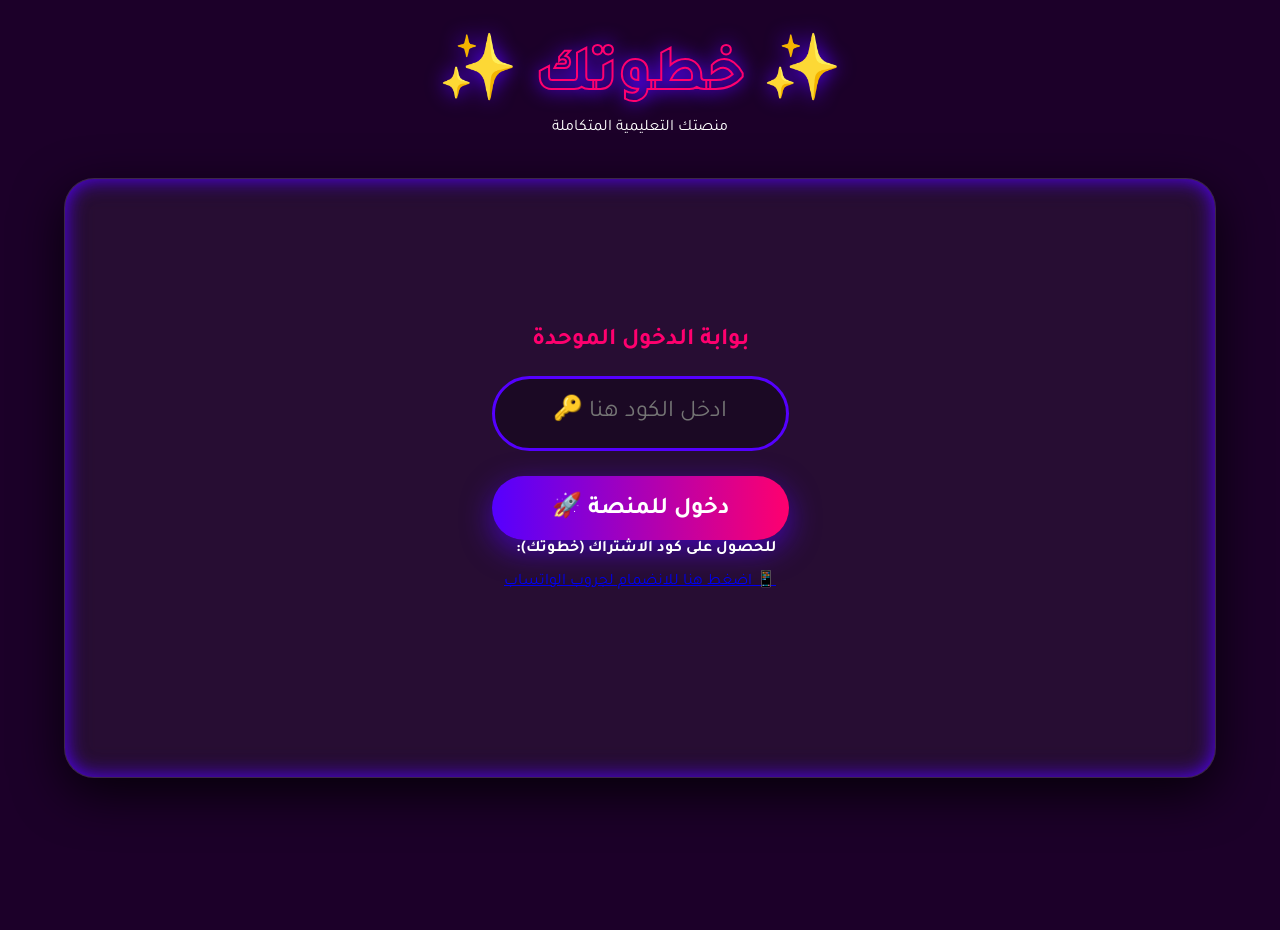
==== commit 9ba4a6c2: "Add files via upload" ====
--- a/index.html
+++ b/index.html
@@ -1,122 +1,275 @@
 <!DOCTYPE html>
-<html lang="ar">
+
+<html lang="ar" dir="rtl">
+
 <head>
-<meta charset="UTF-8">
-<meta name="viewport" content="width=device-width, initial-scale=1.0">
-<title>منصة خطوتك التعليمية</title>
-<link rel="stylesheet" href="styles.css">
-<link rel="stylesheet" href="https://cdnjs.cloudflare.com/ajax/libs/font-awesome/6.5.0/css/all.min.css">
+
+    <meta charset="UTF-8">
+
+    <meta name="viewport" content="width=device-width, initial-scale=1.0">
+
+    <title>منصة خطوتك التعليمية المتكاملة</title>
+
+    <link href="https://fonts.googleapis.com/css2?family=Tajawal:wght@400;700;800&display=swap" rel="stylesheet">
+
+    <link rel="stylesheet" href="https://cdnjs.cloudflare.com/ajax/libs/font-awesome/6.0.0-beta3/css/all.min.css">
+
+    
+
+    <link rel="stylesheet" href="style.css">
+
 </head>
-<body>
-
-<!-- النجوم المتلألئة -->
-<div class="stars" id="star-container"></div>
-
-<!-- الهيدر -->
-<div class="header-container">
-    <h1 class="main-title">خطوتك التعليمية</h1>
-</div>
-
-<!-- الحاوية الرئيسية -->
-<div class="app-container">
-
-    <!-- شاشة تسجيل الدخول -->
-    <div class="view-section" id="login-view">
-        <div class="login-wrapper">
-            <input type="text" id="access-code-input" class="login-input" placeholder="أدخل الكود هنا">
-            <button class="btn-main" onclick="attemptLogin()">دخول</button>
-            <div class="contact-footer">
-                <p>للتواصل: </p>
-                <a href="https://wa.me/201234567890" target="_blank">واتس اب</a>
-            </div>
+
+<body onload="initApp()"> 
+
+    
+
+    <div class="stars" id="star-container"></div>
+
+    <header class="header-container">
+
+        <h1 class="main-title">✨ خطوتك ✨</h1>
+
+        <p class="sub-title" id="sub-title">منصتك التعليمية المتكاملة</p>
+
+    </header>
+
+    <main class="app-container">
+
+        
+
+        <section id="login-view" class="view-section active">
+
+            <div class="login-wrapper">
+
+                <h2 style="margin-bottom: 20px; color: var(--accent-color);">بوابة الدخول الموحدة</h2>
+
+                <input type="text" id="access-code-input" class="login-input" placeholder="ادخل الكود هنا 🔑">
+
+                <button class="btn-main" onclick="attemptLogin()">دخول للمنصة 🚀</button>
+
+                <div class="contact-footer">
+
+                    <p style="font-weight: bold; color: white; margin-bottom: 10px;">للحصول على كود الاشتراك (خطوتك):</p>
+
+                    <a href="https://chat.whatsapp.com/HBZCFogEwom2l7kVErZvJE?mode=wwt" target="_blank">
+
+                        📱 اضغط هنا للانضمام لجروب الواتساب
+
+                    </a>
+
+                </div>
+
+            </div>
+
+        </section>
+
+        <section id="admin-panel-view" class="view-section">
+
+            <div class="admin-panel">
+
+                <div style="display: flex; justify-content: space-between; align-items: center;">
+
+                    <h2>👮‍♂️ لوحة تحكم المشرف - خطوتك</h2>
+
+                    <button class="btn-logout" onclick="logoutUser()">خروج من النظام</button>
+
+                </div>
+
+                
+
+                <div class="admin-form">
+
+                    <input type="text" id="new-student-name" class="admin-input" placeholder="اسم الطالب الثلاثي">
+
+                    <select id="new-student-stream" class="admin-select">
+
+                        <option value="science">علمي علوم (بدون رياضة)</option>
+
+                        <option value="math">علمي رياضة (بدون أحياء)</option>
+
+                    </select>
+
+                    <select id="new-code-duration" class="admin-select">
+
+                        <option value="1">ساعة واحدة (تجريبي)</option>
+
+                        <option value="720">30 يوم (شهر كامل)</option>
+
+                    </select>
+
+                    <button class="btn-admin btn-generate" onclick="generateNewCode()">✨ توليد كود جديد</button>
+
+                </div>
+
+                
+
+                <h3 style="border-bottom: 2px solid var(--primary-color); padding-bottom: 10px;">سجل الأكواد النشطة</h3>
+
+                <div style="overflow-x: auto;">
+
+                    <table class="data-table">
+
+                        <thead>
+
+                            <tr>
+
+                                <th>اسم الطالب</th>
+
+                                <th>الكود (أرقام فقط)</th>
+
+                                <th>التخصص</th>
+
+                                <th>تاريخ الانتهاء</th>
+
+                                <th>الحالة</th>
+
+                            </tr>
+
+                        </thead>
+
+                        <tbody id="codes-table-body"></tbody>
+
+                    </table>
+
+                </div>
+
+            </div>
+
+        </section>
+
+        <section id="student-dashboard-view" class="view-section">
+
+            <div class="dashboard-content-flow">
+
+                
+
+                <div class="notification-bar" id="dynamic-greeting"></div>
+
+                
+
+                <div class="quote-box">💡 "النجاح هو مجموع مجهودات صغيرة تتكرر يوماً بعد يوم.. أنت في خطوتك الصحيحة!"</div>
+
+                
+
+                <h2 style="text-align: center; margin-bottom: 30px; color: var(--gold);">📚 موادك الدراسية</h2>
+
+                
+
+                <div class="grid-container" id="subjects-grid">
+
+                    </div>
+
+                <div class="separation-bar">ملفك وتقدمك</div>
+
+                <div class="progress-container">
+
+                    <h3 class="progress-title">🎯 إجمالي تقدمك الأكاديمي (تجريبي)</h3>
+
+                    <div class="progress-bar-wrapper">
+
+                        <div class="progress-bar" id="academic-progress-bar" style="width: 0%;"></div>
+
+                    </div>
+
+                    <p class="progress-text"><span id="progress-percentage">0%</span> من المواد المتاحة تم استكشافها!</p>
+
+                </div>
+
+                <div class="student-info-section">
+
+                    <div class="student-info">
+
+                        <p>👋 أهلاً بك يا <strong><span id="student-name-display"></span></strong></p>
+
+                        <p>تخصصك: <strong><span id="student-stream-display"></span></strong></p>
+
+                        <p>الكود: <span class="code-value" id="student-code-display"></span></p>
+
+                        <p>ينتهي في: <strong><span id="expiry-date-display"></span></strong></p>
+
+                    </div>
+
+                    <div class="sidebar-buttons">
+
+                        <button class="btn-logout" onclick="logoutUser()">تسجيل خروج 🚪</button>
+
+                    </div>
+
+                </div>
+
+            </div>
+
+        </section>
+
+        <section id="teachers-view" class="view-section">
+
+            <button class="btn-back" onclick="showView('student-dashboard-view')"><i class="fas fa-arrow-right"></i> العودة للمواد</button>
+
+            <h2 id="selected-subject-header" style="text-align: center; margin: 20px 0; color: var(--accent-color); font-size: 2.5rem;"></h2>
+
+            <p style="text-align: center; margin-bottom: 30px;">نخبة من أفضل المدرسين على منصة خطوتك</p>
+
+            <div class="grid-container" id="teachers-grid">
+
+                 </div>
+
+        </section>
+
+        <section id="courses-view" class="view-section">
+
+            <button class="btn-back" onclick="showView('teachers-view')"><i class="fas fa-arrow-right"></i> العودة للمدرسين</button>
+
+            <h2 id="selected-teacher-header" style="text-align: center; margin: 30px 0; color: var(--gold);"></h2>
+
+            <div class="courses-flex">
+
+                </div>
+
+        </section>
+
+        <section id="weeks-view" class="view-section">
+
+            <button class="btn-back" onclick="showView('courses-view')"><i class="fas fa-arrow-right"></i> العودة للشهور</button>
+
+            <h2 id="selected-week-header" style="text-align: center; margin: 30px 0; color: var(--accent-color); font-size: 2.5rem;"></h2>
+
+            <p style="text-align: center; margin-bottom: 30px; color: var(--text-light);">اضغط على الأسبوع لمشاهدة محتوى الفيديو الخاص به.</p>
+
+            <div class="grid-container" id="weeks-grid">
+
+                </div>
+
+        </section>
+
+    </main>
+
+    <div id="video-modal" class="modal-overlay" onclick="closeVideoModal()">
+
+        <div class="modal-content" onclick="event.stopPropagation()">
+
+            <span class="close-btn" onclick="closeVideoModal()">&times;</span>
+
+            <h3 id="modal-video-title" class="modal-title">عنوان الفيديو</h3>
+
+            <div class="video-container">
+
+                <iframe id="video-iframe" src="" frameborder="0" allow="autoplay; encrypted-media" allowfullscreen></iframe>
+
+            </div>
+
+            <div class="modal-info">
+
+                <p>💡 ملاحظة: يتم تشغيل الفيديو مباشرة داخل المنصة (Embed).</p>
+
+            </div>
+
         </div>
+
     </div>
 
-    <!-- لوحة الطالب -->
-    <div class="view-section" id="student-dashboard-view">
-        <div class="dashboard-content-flow">
-            <div class="quote-box" id="dynamic-greeting">مرحباً بك!</div>
-            <div class="progress-container">
-                <div class="progress-title">تقدمك الأكاديمي</div>
-                <div class="progress-bar-wrapper">
-                    <div id="academic-progress-bar" class="progress-bar"></div>
-                </div>
-                <div class="progress-text"><span id="progress-percentage">0%</span></div>
-            </div>
-
-            <div class="grid-container" id="subjects-grid"></div>
-
-            <div class="separation-bar">معلومات الطالب</div>
-            <div class="student-info-section">
-                <div class="student-info">
-                    <p>الاسم: <strong id="student-name-display"></strong></p>
-                    <p>التخصص: <strong id="student-stream-display"></strong></p>
-                    <p>الكود: <span class="code-value" id="student-code-display"></span></p>
-                    <p>انتهاء الكود: <strong id="expiry-date-display"></strong></p>
-                </div>
-                <div class="sidebar-buttons">
-                    <button class="btn-logout" onclick="logoutUser()">تسجيل الخروج</button>
-                </div>
-            </div>
-        </div>
-    </div>
-
-    <!-- شاشة المدرسين -->
-    <div class="view-section" id="teachers-view">
-        <button class="btn-back" onclick="showView('student-dashboard-view')"><i class="fas fa-arrow-left"></i> رجوع</button>
-        <h2 id="selected-subject-header"></h2>
-        <div class="grid-container" id="teachers-grid"></div>
-    </div>
-
-    <!-- شاشة الكورسات -->
-    <div class="view-section" id="courses-view">
-        <button class="btn-back" onclick="showView('teachers-view')"><i class="fas fa-arrow-left"></i> رجوع</button>
-        <h2 id="selected-teacher-header"></h2>
-        <div class="courses-flex"></div>
-    </div>
-
-    <!-- شاشة الأسابيع -->
-    <div class="view-section" id="weeks-view">
-        <button class="btn-back" onclick="showView('courses-view')"><i class="fas fa-arrow-left"></i> رجوع</button>
-        <h2 id="selected-week-header"></h2>
-        <div class="grid-container" id="weeks-grid"></div>
-    </div>
-
-    <!-- شاشة المشرف -->
-    <div class="view-section" id="admin-panel-view">
-        <h2>لوحة المشرف</h2>
-        <div class="admin-panel">
-            <div class="admin-form">
-                <input type="text" id="new-student-name" placeholder="اسم الطالب" class="admin-input">
-                <select id="new-student-stream" class="admin-select">
-                    <option value="science">علمي علوم</option>
-                    <option value="math">علمي رياضة</option>
-                </select>
-                <input type="number" id="new-code-duration" placeholder="مدة الكود بالساعات" class="admin-input">
-                <button class="btn-admin btn-generate" onclick="generateNewCode()">إنشاء كود جديد</button>
-            </div>
-            <table class="data-table">
-                <thead>
-                    <tr><th>الاسم</th><th>الكود</th><th>التخصص</th><th>تاريخ الانتهاء</th><th>الحالة</th></tr>
-                </thead>
-                <tbody id="codes-table-body"></tbody>
-            </table>
-        </div>
-    </div>
-
-</div>
-
-<!-- Modal الفيديو -->
-<div class="modal-overlay" id="video-modal">
-    <div class="modal-content">
-        <span class="close-btn" onclick="closeVideoModal()">&times;</span>
-        <h3 id="modal-video-title" class="modal-title"></h3>
-        <div class="video-container">
-            <iframe id="video-iframe" src="" frameborder="0" allowfullscreen></iframe>
-        </div>
-    </div>
-</div>
-
-<script src="script.js"></script>
+    <script src="script.js"></script>
+
 </body>
-                                                                    </html>
+
+</html>
--- a/style.css
+++ b/style.css
@@ -0,0 +1,88 @@
+/* ======================================= */
+/* ---------- CSS كامل المنصة ------------ */
+/* ======================================= */
+
+/* تعريف الألوان الأساسية */
+:root {
+    --primary-color: #5500ff;
+    --accent-color: #ff006e;
+    --bg-dark: #1c0029;
+    --bg-light: #3d005e;
+    --text-light: #ffffff;
+    --gold: #e99e00;
+    --danger: #eb4d4b;
+}
+
+/* إعدادات عامة */
+* { margin:0; padding:0; box-sizing:border-box; font-family:'Tajawal', sans-serif; }
+body { background-color: var(--bg-dark); color: var(--text-light); min-height:100vh; overflow-x:hidden; position:relative; }
+
+/* نجوم متلألئة */
+.stars { position:absolute; top:0; left:0; width:100%; height:100%; pointer-events:none; z-index:-1; overflow:hidden; }
+.star { position:absolute; background:#fff; border-radius:50%; animation: twinkle linear infinite; opacity:0; }
+@keyframes twinkle { 0%{opacity:0;} 50%{opacity:1; transform:scale(1.2);} 100%{opacity:0;} }
+
+/* الهيدر */
+.header-container { text-align:center; margin-top:30px; position:relative; z-index:10; }
+.main-title { font-size:4rem; font-weight:800; color:transparent; -webkit-text-stroke:2px var(--accent-color); text-shadow:0 0 20px var(--primary-color); animation: titlePulse 3s infinite alternate; }
+@keyframes titlePulse { 0%{transform:scale(1); text-shadow:0 0 20px var(--primary-color);} 100%{transform:scale(1.05); text-shadow:0 0 40px var(--accent-color),0 0 10px var(--gold);} }
+
+/* الحاوية الرئيسية */
+.app-container { width:90%; max-width:1200px; margin:40px auto; background: rgba(255,255,255,0.05); backdrop-filter: blur(15px); border-radius:30px; padding:30px; box-shadow:0 15px 50px rgba(0,0,0,0.8),0 0 20px var(--primary-color) inset; border:1px solid rgba(255,255,255,0.1); min-height:600px; z-index:5; }
+
+/* عرض وإخفاء الأقسام */
+.view-section { display:none; animation: slideIn 0.5s ease-out; }
+.view-section.active { display:block; }
+@keyframes slideIn { from{opacity:0; transform:translateY(20px);} to{opacity:1; transform:translateY(0);} }
+
+/* --- صفحة تسجيل الدخول --- */
+#login-view { min-height:500px; display:flex; justify-content:center; align-items:center;}
+.login-wrapper { display:flex; flex-direction:column; align-items:center; justify-content:center; height:100%; padding:50px 0; }
+.login-input { width:100%; max-width:400px; padding:20px; border-radius:50px; border:3px solid var(--primary-color); background:rgba(0,0,0,0.3); color:white; font-size:1.5rem; text-align:center; margin-bottom:25px; transition:0.3s; outline:none; }
+.login-input:focus { border-color: var(--accent-color); box-shadow:0 0 20px var(--accent-color);}
+.btn-main { background: linear-gradient(90deg, var(--primary-color), var(--accent-color)); border:none; padding:15px 60px; border-radius:50px; color:white; font-size:1.5rem; font-weight:bold; cursor:pointer; transition:0.3s; box-shadow:0 10px 30px rgba(85,0,255,0.6);}
+.btn-main:hover { transform:translateY(-3px); box-shadow:0 12px 40px rgba(255,0,110,0.6); }
+
+/* --- لوحة الطالب --- */
+.dashboard-content-flow { display:flex; flex-direction:column; gap:30px; }
+.quote-box { background:rgba(255,255,255,0.05); padding:20px; border-radius:25px; font-size:1.8rem; text-align:center; color:var(--gold); box-shadow:0 0 20px rgba(255,255,255,0.1); }
+.progress-container { background:rgba(0,0,0,0.2); padding:15px; border-radius:20px; }
+.progress-title { font-weight:bold; margin-bottom:10px; }
+.progress-bar-wrapper { background:rgba(255,255,255,0.1); width:100%; height:20px; border-radius:10px; overflow:hidden; }
+.progress-bar { height:100%; width:0%; background:var(--accent-color); transition:0.5s; border-radius:10px; }
+.progress-text { text-align:right; margin-top:5px; font-weight:bold; color:var(--gold); }
+
+/* الشبكة والكروت */
+.grid-container { display:grid; grid-template-columns: repeat(auto-fill, minmax(280px, 1fr)); gap:25px; }
+.subject-card, .teacher-card, .month-card, .week-card { border-radius:20px; padding:20px; text-align:center; cursor:pointer; transition:0.4s; min-height:150px; }
+.subject-card { background:var(--bg-light); border:2px solid transparent; display:flex; flex-direction:column; align-items:center; }
+.subject-card:hover { transform:translateY(-10px); border-color: var(--accent-color); box-shadow:0 0 30px rgba(255,0,110,0.3);}
+.subject-card img { width:100%; max-width:180px; height:120px; object-fit:contain; margin-bottom:15px; border-radius:10px; filter:drop-shadow(0 5px 5px rgba(0,0,0,0.5)); }
+.subject-card h3 { font-size:1.8rem; color:var(--gold); }
+
+.teacher-card { background: linear-gradient(135deg, var(--bg-light), #2c0042); color: var(--text-light); font-size:1.3rem; font-weight:700; display:flex; align-items:center; justify-content:center; border-left:5px solid var(--accent-color); }
+.teacher-card i { margin-left:10px; color: var(--gold); font-size:1.5rem; }
+.teacher-card:hover { transform:translateY(-5px); box-shadow:0 0 20px rgba(85,0,255,0.5); }
+
+.month-card, .week-card { color:white; display:flex; flex-direction:column; align-items:center; justify-content:center; font-size:1.2rem; font-weight:bold; }
+.month-card:hover, .week-card:hover { transform:translateY(-5px); box-shadow:0 0 15px rgba(255,255,255,0.3); }
+
+.btn-back { background:var(--primary-color); padding:10px 30px; border:none; border-radius:50px; color:white; margin-bottom:15px; cursor:pointer; font-weight:bold; }
+.btn-back:hover { background:var(--accent-color); }
+
+/* لوحة المشرف */
+.admin-panel { display:flex; flex-direction:column; gap:20px; margin-top:20px; }
+.admin-form { display:flex; flex-wrap:wrap; gap:15px; justify-content:flex-start; }
+.admin-input, .admin-select { padding:10px 15px; border-radius:15px; border:none; min-width:200px; }
+.btn-admin { background:var(--accent-color); color:white; border:none; padding:10px 25px; border-radius:25px; cursor:pointer; font-weight:bold; }
+.btn-admin:hover { background:var(--primary-color); }
+.data-table { width:100%; border-collapse:collapse; margin-top:20px; }
+.data-table th, .data-table td { padding:10px; border:1px solid rgba(255,255,255,0.2); text-align:center; }
+.data-table th { background:rgba(255,255,255,0.1); }
+.expired { color:var(--danger); font-weight:bold; }
+
+/* Modal الفيديو */
+.modal-overlay { display:none; position:fixed; top:0; left:0; width:100%; height:100%; background:rgba(0,0,0,0.85); justify-content:center; align-items:center; z-index:1000; }
+.modal-overlay.active { display:flex; }
+.modal-content { background:var(--bg-light); padding:20px; border-radius:20px; max-width:900px; width:90%; position:relative; display:flex; flex-direction:column; gap:15px; }
+.close-btn { position:absolute
